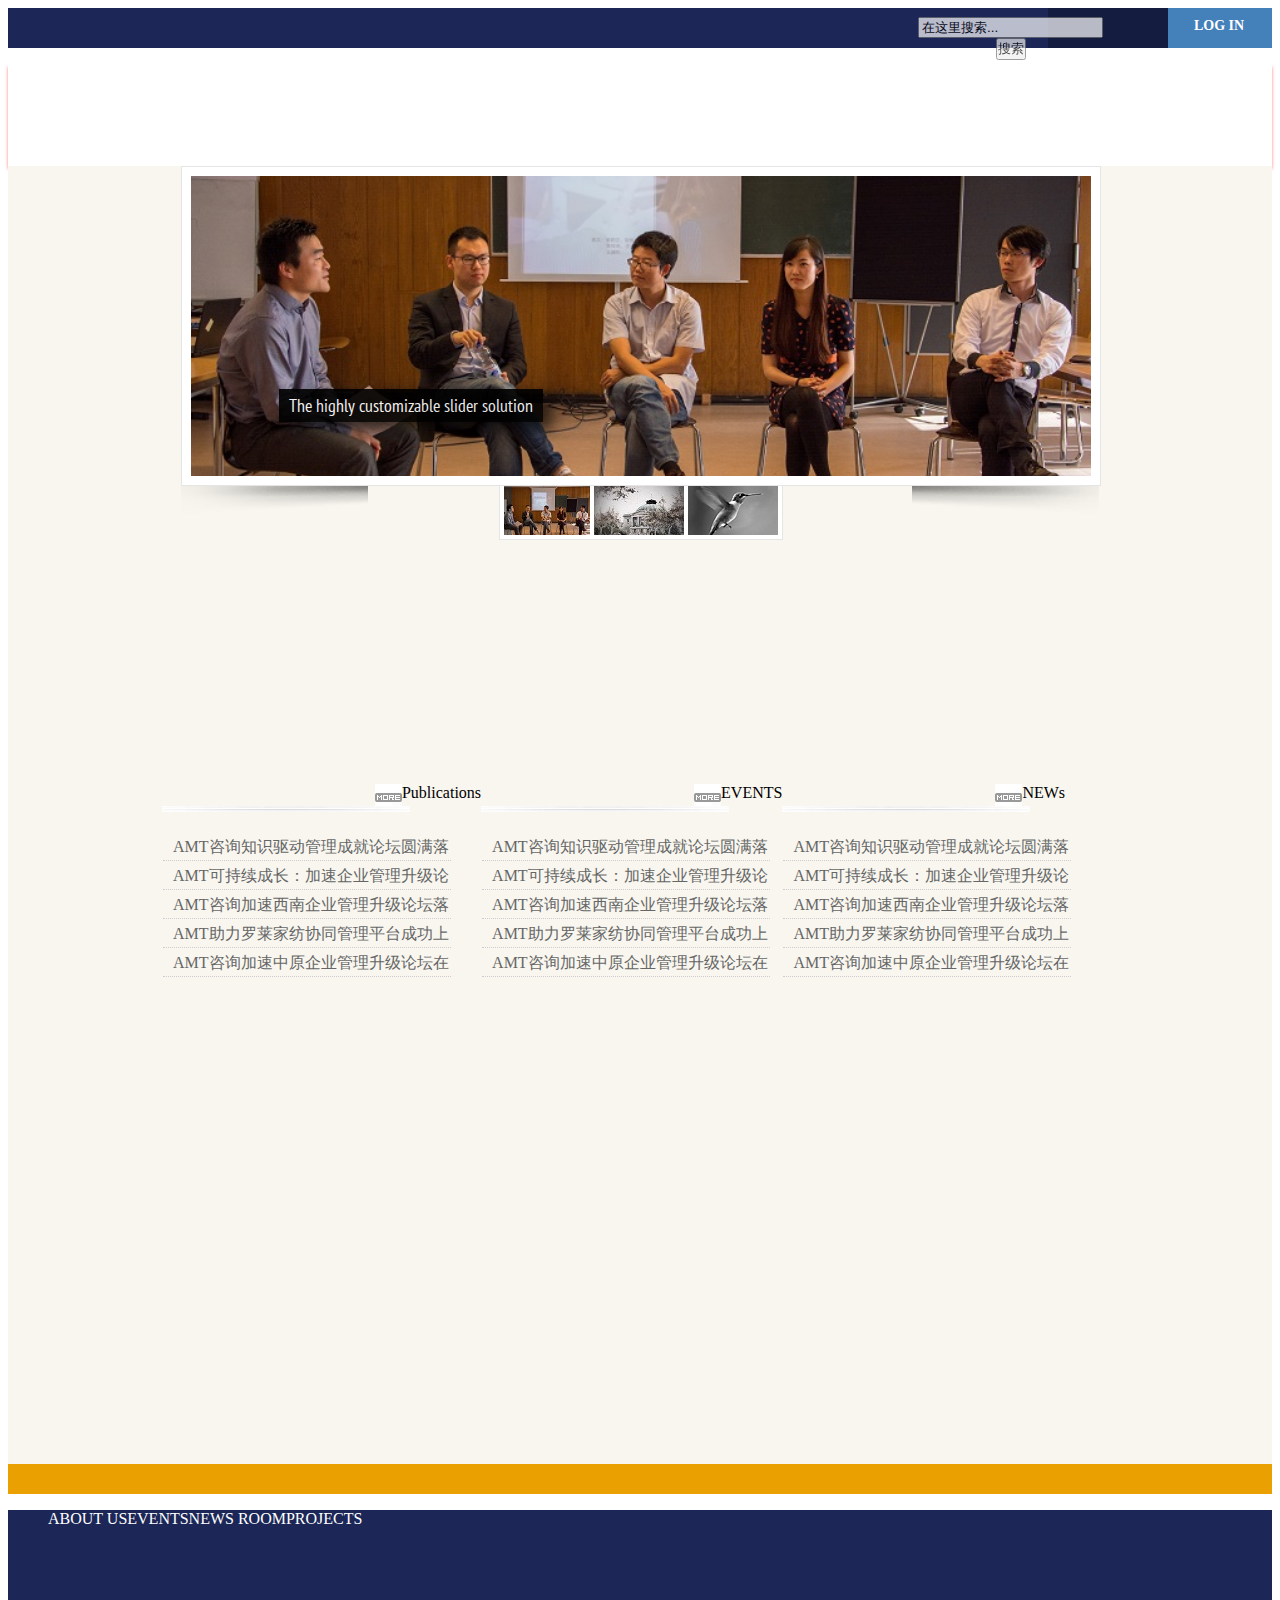
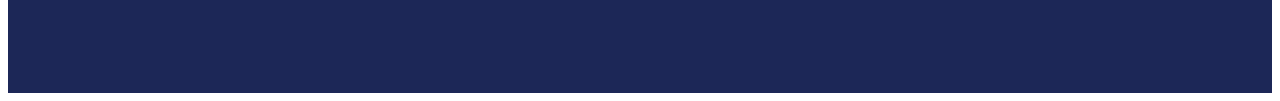
==== index.html @ f70fb50a "1" ====
﻿<!DOCTYPE html PUBLIC "-//W3C//DTD XHTML 1.0 Transitional//EN" "http://www.w3.org/TR/xhtml1/DTD/xhtml1-transitional.dtd">
<html xmlns="http://www.w3.org/1999/xhtml">
<head>
<meta http-equiv="Content-Type" content="text/html; charset=utf-8" />
<meta http-equiv="X-UA-Compatible" content="IE=edge" />

<!-- get jQuery from the google apis -->
<script type="text/javascript" src="js/jquery.js"></script>

<!-- CSS STYLE -->
<link rel="stylesheet" type="text/css" href="css/style.css" media="screen" />

<!-- jQuery Paradigm Slider  -->
<script type="text/javascript" src="js/jquery.easing.1.3.js"></script>
<script type="text/javascript" src="js/jquery.cssAnimate.mini.js"></script>
<script type="text/javascript" src="js/jquery.waitforimages.js"></script>
<script type="text/javascript" src="js/jquery.touchwipe.min.js"></script>
<script type="text/javascript" src="js/jquery.themepunch.paradigm.js"></script>

<link rel="stylesheet" type="text/css" href="css/settings.css" media="screen" />

<!-- FONT IMPORT -->
<link href='css/css.css' rel='stylesheet' type='text/css'>

<!---->
<script type="text/javascript">
				
$(function() {
	$.noConflict();					 									
	
	jQuery('#banner-example-1').paradigm(
		{										
			width:900,
			height:300,
			
			thumbWidth:90,
			thumbHeight:50,
			thumbAmount:6,							
			thumbSpaces:4,
			thumbPadding:4,
			thumbStyle:"thumb",
			thumbVideoIcon:"on",
			bulletXOffset:0,
			bulletYOffset:0,
			
			shadow:'true',
			
			parallaxX:500,
			parallaxY:10,
			captionParallaxX:-40,
			captionParallaxY:2,
			
			touchenabled:'on',
			
			timer:5						
		});
		
		
	jQuery('#banner-example-2').paradigm(
		{										
			width:700,
			height:300,
			
			thumbWidth:120,
			thumbHeight:80,
			thumbAmount:5,							
			thumbSpaces:0,
			thumbPadding:4,
			thumbStyle:"bullet",
			thumbVideoIcon:"on",
			bulletXOffset:0,
			bulletYOffset:0,
			
			shadow:'true',
			
			parallaxX:0,
			parallaxY:0,
			captionParallaxX:0,
			captionParallaxY:0,
			
			touchenabled:'on',
			
			timer:0						
		});
		
		
});
</script>
<style>
.fl{
float:left;
}
ul{
list-style:none;
display:block;

}

li{
float:left;
}

.headerblue {
  width: 100%;
  height: 40px;
  background-color: #1c2757;
}

.search_box {
  width: 120px;
  height: 40px;
  background-color: #141c3f;
  float:right;
}

.search_blank {
  width: 55px;
  height: 17px;
  opacity: 0.7;
  font-family: Optima;
  font-size: 14px;
  font-weight: bold;
  font-style: normal;
  font-stretch: normal;
  text-align: center;
  color: #ffffff;
}

.amt_s {
    float: right;
    padding-top: 9px;
}

.search-submit{
	float;left;
	background:url("search.PNG") no repeat 0 0;
	padding:0;
	margin:0;
}

a{text-decoration:none}
.login_box {
  width: 104px;
  height: 40px;
  background-color: #4480ba;
  float:right;
}

.login_word {
  width: 49px;
  height: 17px;
  font-family: Optima;
  font-size: 14px;
  font-weight: bold;
  font-style: normal;
  font-stretch: normal;
  color: #ffffff;
  display:inline;
  margin:0 auto;
}
.center
{
	position:relative;
	left:25%;
	top:25%;
}
.center1
{
	position:relative;
	right:15%;

}

.nav_bg {
  width: 100%;
  height: 102px;
  background-color: #ffffff;
  box-shadow: 0 3px 3px 0 rgba(255, 0, 0, 0.5);
}

.flash_bg {
  display:block;
  width: 100%;
  height: 1298px;
  background-color: #f8f6ef;
}

#flash {
    width: 980px;
    height: 340px;
    overflow: hidden;
    margin: 0 auto;
    clear: both;
    position: relative;
}

.flash_bar {
    width: 300px;
    padding-left: 680px;
    z-index: 69;
    height: 40px;
    overflow: hidden;
    position: absolute;
    padding-top: 13px!important;
    padding-top: 12px;
    left: 0px;
    text-align: center;
    bottom: 40px;
}

.bblank
{
	width:100%;
	height:260px;
	background-color:#f8f6ef;
}
.ecolumn{
  float:left;
  width:30%;
  height: 530px;
  background-color: #ffffff;
  border: solid 1px #979797;
}
.dt{
float:right;
}
.dttop {
	width:200px;
	background:url("../images/amt_not.jpg") no-repeat 0px -2px;
	float:left;
	color:#333333;
	font-size:14px;
	font-weight:bold;
	height:22px;
	line-height:22px;
}

.dtmore {
	float:left;
	height:22px;
	line-height:22px;
	width:40px;
	text-align:right;
}

.cl {
	clear:both;
}

.dtinfo {
	width:290px;
	padding-right:10px;
	overflow:hidden;
}
.dtinfo ul {
	padding:6px 0 0 1px;
}
.dtinfo li {
	border-bottom:1px dotted #cccccc;
	background:url("../images/infor_item.jpg") no-repeat scroll 0px 11px transparent;
	line-height:26px;
	height:26px;
	overflow:hidden;
	padding-left:10px;
	width:278px;
	margin-right:20px;
	margin-bottom:2px;
}
.dtinfo li a:link, .fainfo li a:visited {
	line-height:26px;
	height:26px;
	color:#666666;
	text-decoration:none;
}
.dtinfo li a:hover {
	color:#ff9900
}
.dtinfo li.noneline {
	border:0;
}

.bline {
float:left;
  width: 10px;
  height: 524px;
  border: solid 1px #a9a7a7;
}

.yellow {
  width:100%;
  height: 30px;;
  background-color: #eaa000;
}
.bottom {
  width: 100%;
  height: 183px;
  background-color: #1c2757;
}

.quer {

}
</style>
</head>

<body>
<div class="headerblue">

	<div class="login_box">
		<div class="login_word">
			<div class="center">
			<a  href="/html/LOGIN/">LOG IN</a>
			</div>
		</div>
	</div>
	
	<div class="search_box">
		<div class="search_blank">
			<div class="amt_s">
			  <form  name="formsearch" action="/plus/search.php">
				<input type="text" class="amt_key" name="keyword" id="keyword" value="在这里搜索..." onfocus="if(this.value=='在这里搜索...'){this.value='';}"  onblur="if(this.value==''){this.value='在这里搜索...';}" />

				  <button type="submit" class="search-submit">搜索</button>

			  </form>
			</div>
		</div>
	</div>
	

</div>

<div class="nav_bg">
	<div>
		<ul>
			<li>
				<a style href="/html/ABOUT US/" ID ="nav_menu1" rel="dropmenu1">ABOUT US</a>
			</li>
			<li>
				<a style href="/html/EVENTS/" ID ="nav_menu1" rel="dropmenu1">EVENTS</a>
			</li>
			<li>
				<a style href="/html/NEWS ROOM/" ID ="nav_menu1" rel="dropmenu1">NEWS ROOM</a>
			</li>
			<li>
				<a style href="/html/PROJECTS/" ID ="nav_menu1" rel="dropmenu1">PROJECTS</a>
			</li>
		</ul>
    </div>
</div>

<div class="flash_bg">
	<div  id="banner-example-1" class="light" style="margin-top:0px;">
		<ul>
			<!-- THE 1. SLIDE -->
			<li data-transition="fade"><img src="images/slide_11.jpg" data-thumb="images/slide_12.jpg" data-thumb_bw="images/slide_13.jpg" alt="" />
				<div  class="creative_layer">
					<div class="caption_blue fadeup" style="top:500px;left:100px;">Welcome to PARADIGM</div>
					<div class="caption_black smallcap faderight" style="top:213px;left:90px">The highly customizable slider solution</div>
				</div>
			</li>
			
			<!-- THE 2. SLIDE -->
			<li data-transition="fade"><img src="images/slide_21.jpg" data-thumb="images/slide_22.jpg" data-thumb_bw="images/slide_23.jpg" alt="" />
				<div  class="creative_layer">
					<div class="caption_blue fadeup" style="top:170px;left:50px;">Welcome to PARADIGM</div>
					<div class="caption_black smallcap faderight" style="top:213px;left:90px">The highly customizable slider solution</div>
				</div>
			</li>
			
			<!-- THE 3. SLIDE -->
			<li data-transition="slide"><img src="images/slide_2.jpg" data-thumb="images/thumb2.jpg" data-thumb_bw="images/thumb2_bw.jpg" alt="" />
				<div  class="creative_layer">
					<div class="caption_green fadedown" style="top:80px;left:550px;">Some of Paradigm's Options:</div>
					<div class="caption_black smallcap fadeleft" style="top:123px;left:550px">Image and thumbs fully resizable</div>
					<div class="caption_black smallcap fadeleft" style="top:157px;left:550px">Optional parallax effect</div>
					<div class="caption_black smallcap fadeleft" style="top:191px;left:550px">iPhone & Android touch enabled</div>
				</div>
			</li>

		</ul>
	</div>
	<div class="bblank">
	</div>
	<div class="center1">

		<div class="dt">
		NEWs
			<div class="fl">
			  <div class="dttop"></div>
			  <div class="dtmore"><a href="/html/AboutAMT/CompanyNews/list_8_1.html"  target="_blank"><img alt="更多" src="images/more.jpg"></a></div>
			</div>
			<div class="cl"><img src="images/info_line1.jpg"/></div>
			<div class="dtinfo">
			  <ul>
				<li><a href='/html/AboutAMT/CompanyNews/534.html' target="_blank" title="AMT咨询知识驱动管理成就论坛圆满落幕">AMT咨询知识驱动管理成就论坛圆满落幕</a></li>
				<li><a href='/html/AboutAMT/CompanyNews/530.html' target="_blank" title="AMT可持续成长：加速企业管理升级论坛重">AMT可持续成长：加速企业管理升级论坛重</a></li>
				<li><a href='/html/AboutAMT/CompanyNews/510.html' target="_blank" title="AMT咨询加速西南企业管理升级论坛落幕">AMT咨询加速西南企业管理升级论坛落幕</a></li>
				<li><a href='/html/AboutAMT/CompanyNews/509.html' target="_blank" title="AMT助力罗莱家纺协同管理平台成功上线">AMT助力罗莱家纺协同管理平台成功上线</a></li>
				<li><a href='/html/AboutAMT/CompanyNews/468.html' target="_blank" title="AMT咨询加速中原企业管理升级论坛在豫落">AMT咨询加速中原企业管理升级论坛在豫落</a></li>
			  </ul>
			</div>
		</div>

		<div class="dt">
		EVENTS
			<div class="fl">
			  <div class="dttop"></div>
			  <div class="dtmore"><a href="/html/AboutAMT/CompanyNews/list_8_1.html"  target="_blank"><img alt="更多" src="images/more.jpg"></a></div>
			</div>
			<div class="cl"><img src="images/info_line1.jpg"/></div>
			<div class="dtinfo">
			  <ul>
				<li><a href='/html/AboutAMT/CompanyNews/534.html' target="_blank" title="AMT咨询知识驱动管理成就论坛圆满落幕">AMT咨询知识驱动管理成就论坛圆满落幕</a></li>
				<li><a href='/html/AboutAMT/CompanyNews/530.html' target="_blank" title="AMT可持续成长：加速企业管理升级论坛重">AMT可持续成长：加速企业管理升级论坛重</a></li>
				<li><a href='/html/AboutAMT/CompanyNews/510.html' target="_blank" title="AMT咨询加速西南企业管理升级论坛落幕">AMT咨询加速西南企业管理升级论坛落幕</a></li>
				<li><a href='/html/AboutAMT/CompanyNews/509.html' target="_blank" title="AMT助力罗莱家纺协同管理平台成功上线">AMT助力罗莱家纺协同管理平台成功上线</a></li>
				<li><a href='/html/AboutAMT/CompanyNews/468.html' target="_blank" title="AMT咨询加速中原企业管理升级论坛在豫落">AMT咨询加速中原企业管理升级论坛在豫落</a></li>
			  </ul>
			</div>
		</div>
		
		<div class="dt">
		Publications
			<div class="fl">
			  <div class="dttop"></div>
			  <div class="dtmore"><a href="/html/AboutAMT/CompanyNews/list_8_1.html"  target="_blank"><img alt="更多" src="images/more.jpg"></a></div>
			</div>
			<div class="cl"><img src="images/info_line1.jpg"/></div>
			<div class="dtinfo">
			  <ul>
				<li><a href='/html/AboutAMT/CompanyNews/534.html' target="_blank" title="AMT咨询知识驱动管理成就论坛圆满落幕">AMT咨询知识驱动管理成就论坛圆满落幕</a></li>
				<li><a href='/html/AboutAMT/CompanyNews/530.html' target="_blank" title="AMT可持续成长：加速企业管理升级论坛重">AMT可持续成长：加速企业管理升级论坛重</a></li>
				<li><a href='/html/AboutAMT/CompanyNews/510.html' target="_blank" title="AMT咨询加速西南企业管理升级论坛落幕">AMT咨询加速西南企业管理升级论坛落幕</a></li>
				<li><a href='/html/AboutAMT/CompanyNews/509.html' target="_blank" title="AMT助力罗莱家纺协同管理平台成功上线">AMT助力罗莱家纺协同管理平台成功上线</a></li>
				<li><a href='/html/AboutAMT/CompanyNews/468.html' target="_blank" title="AMT咨询加速中原企业管理升级论坛在豫落">AMT咨询加速中原企业管理升级论坛在豫落</a></li>
			  </ul>
			</div>
		</div>

	</div>
</div>
	
	
<div class="yellow">
</div>
<div class="bottom">
	<div>
		<ul>
			<li>
				<a style href="/html/ABOUT US/" ID ="nav_menu1" rel="dropmenu1">ABOUT US</a>
			</li>
			<li>
				<a style href="/html/EVENTS/" ID ="nav_menu1" rel="dropmenu1">EVENTS</a>
			</li>
			<li>
				<a style href="/html/NEWS ROOM/" ID ="nav_menu1" rel="dropmenu1">NEWS ROOM</a>
			</li>
			<li>
				<a style href="/html/PROJECTS/" ID ="nav_menu1" rel="dropmenu1">PROJECTS</a>
			</li>
		</ul>
    </div>
	
	<div="center">
		<div ="quer">
		</div>
	</div>
</div>
</body>
</html>
---- css/style.css ----
/*----------------------------------------------------------------------------- 

RAMA BASIC STYLES OF HTML DOCUMENT

Screen Stylesheet 

version:   	1.0 
date:      	07/27/11 
author:		freshline
email:     	support@version-four.com 
website:   	http://www.version-four.com
-----------------------------------------------------------------------------*/

/***********************
	-	BASICS 	-
***********************/
html {
	width: 100%;
	overflow-x:hidden;
	margin: 0;
	padding: 0;
}

ol, ul { 
    list-style: none; 
}

a{
	text-decoration:none;
}


/*******************************
	-	BANNER BACKGROUNDS	-	
********************************/

#banner1-bg {

	top: 0;
	left: 0;
	background-image:url(../images/website_bg_tile.gif);
	text-align: center;
	font-size: 12px;
	line-height: 20px;
	font-family: Arial, Helvetica, sans-serif; 
	color:#bbb;
	font-weight: bold;
}

#banner1-bg h1 {
	font-family: 'PT Sans Narrow', sans-serif;
	font-size:35px;
	color:#bbb;
	margin-bottom: 15px;
}



/*******************************
	-	BANNER STYLES	-	
********************************/
#banner-example-1{
	margin-left:auto;
	margin-right:auto;
	position:relative;
	width:700px;
	height:300px;
}	

#banner-example-1 ul >li{
	display:none;
}


#banner-example-2{
	margin-left:auto;
	margin-right:auto;
	position:relative;
	width:700px;
	height:300px;
}	

#banner-example-2 ul >li{
	display:none;
}

/**********************************************************
	-	CAPTION SETTINGS FOR THE PARADIGM SLIDER	-
**********************************************************/	
.caption_black{
	font-family: 'PT Sans Narrow', sans-serif;
	font-size:25px;
	color:#fff;
	background-color:#000;
	padding:5px;
	position:absolute;
	-moz-box-shadow: 10px 10px 15px rgba(0, 0, 0, 0.75);
	-webkit-box-shadow: 10px 10px 15px rgba(0, 0, 0, 0.75);
	box-shadow: 10px 10px 15px rgba(0, 0, 0, 0.75);
	padding-left: 10px;
	padding-right: 10px;
}

.caption_blue{
	font-family: 'PT Sans Narrow', sans-serif;
	font-size:25px;
	color:#fff;
	background-color:#00b4ff;
	padding:5px;
	position:absolute;
	-moz-box-shadow: 10px 10px 15px rgba(0, 0, 0, 0.75);
	-webkit-box-shadow: 10px 10px 15px rgba(0, 0, 0, 0.75);
	box-shadow: 10px 10px 15px rgba(0, 0, 0, 0.75);
	padding-left: 10px;
	padding-right: 10px;
}

.caption_green{
	font-family: 'PT Sans Narrow', sans-serif;
	font-size:25px;
	color:#fff;
	background-color:#445626;
	padding:5px;
	position:absolute;
	-moz-box-shadow: 10px 10px 15px rgba(0, 0, 0, 0.75);
	-webkit-box-shadow: 10px 10px 15px rgba(0, 0, 0, 0.75);
	box-shadow: 10px 10px 15px rgba(0, 0, 0, 0.75);
	padding-left: 10px;
	padding-right: 10px;
}

.caption_orange{
	font-family: 'PT Sans Narrow', sans-serif;
	font-size:25px;
	color:#fff;
	background-color:#c54a00;
	padding:5px;
	position:absolute;
	-moz-box-shadow: 10px 10px 15px rgba(0, 0, 0, 0.75);
	-webkit-box-shadow: 10px 10px 15px rgba(0, 0, 0, 0.75);
	box-shadow: 10px 10px 15px rgba(0, 0, 0, 0.75);
	padding-left: 10px;
	padding-right: 10px;
}

.caption_red{
	font-family: 'PT Sans Narrow', sans-serif;
	font-size:25px;
	color:#fff;
	background-color:#c4302b;
	padding:5px;
	position:absolute;
	-moz-box-shadow: 10px 10px 15px rgba(0, 0, 0, 0.75);
	-webkit-box-shadow: 10px 10px 15px rgba(0, 0, 0, 0.75);
	box-shadow: 10px 10px 15px rgba(0, 0, 0, 0.75);
	padding-left: 10px;
	padding-right: 10px;
}

.caption_white{
	font-family: 'PT Sans Narrow', sans-serif;
	font-size:25px;
	color:#000;
	background-color:#fff;
	padding:5px;
	position:absolute;
	-moz-box-shadow: 10px 10px 15px rgba(0, 0, 0, 0.75);
	-webkit-box-shadow: 10px 10px 15px rgba(0, 0, 0, 0.75);
	box-shadow: 10px 10px 15px rgba(0, 0, 0, 0.75);
	padding-left: 10px;
	padding-right: 10px;
}

.caption_grey{
	font-family: 'PT Sans Narrow', sans-serif;
	font-size:25px;
	color:#fff;
	background-color:#333;
	padding:5px;
	position:absolute;
	-moz-box-shadow: 10px 10px 15px rgba(0, 0, 0, 0.75);
	-webkit-box-shadow: 10px 10px 15px rgba(0, 0, 0, 0.75);
	box-shadow: 10px 10px 15px rgba(0, 0, 0, 0.75);
	padding-left: 10px;
	padding-right: 10px;
}

a:link, a:visited {
	text-decoration: none;
	color: #fff;
}

a:hover {
	text-decoration: none;
	cursor: pointer;
	color: #ddd;
}

.caption_white a:link, .caption_white a:visited {
	text-decoration: none;
	color: #000;
}

.caption_white a:hover {
	text-decoration: none;
	cursor: pointer;
	color: #555;
}

a:focus { 
    outline: none; 
}

.smallcap{
	font-size:18px;
}

.largecap{
	font-size:32px;
}

.imagecap{
	position:absolute;
}

.nobg{
	background: none;
	-moz-box-shadow: none;
	-webkit-box-shadow: none;
	box-shadow: none;
	text-shadow: #000 5px 5px 5px;
}

/****************************
	-	BASIC DIVIDERS 	-
*****************************/
#small_divider {
	margin-top:8px;
}

#big_divider {
	margin-top:150px;
}
---- css/settings.css ----
/*----------------------------------------------------------------------------- 

	-	paradigm slider -

Screen Stylesheet 

version:   	1.0 
date:      	09/18/11 
author:		themepunch
email:     	info@themepunch.com 
website:   	http://www.themepunch.com
-----------------------------------------------------------------------------*/



				

/***********************************************
	-	THE BACKGROUND OF THE SLIDER	-
************************************************/


.light .paradigm-bg{
	background-color:#fff;
	padding:9px;
	border:1px solid #e5e5e5; /*#e5e5e5*/
}

.dark .paradigm-bg{
	background-color:#222;
	padding:9px;
	border:1px solid #1e1e1e;
	border-radius: 5px; 
	-moz-border-radius: 5px; 
	-webkit-border-radius: 5px; 
}




/*************************************************
	-	THE PRELOADER OF THE BANNER 	-
*************************************************/
.paradigm-preloader{
	background:url(../images/preloader.gif) no-repeat;
	width:24px;
	height:24px;
	position:absolute;
	left:49%;
	top:49%;
	z-index:9999;
}



/**************************************************
	-	THE BASIC SETTINGS FOR THUMBNAILS	-
***************************************************/

/*****	-	LIGHT	-	*******/
.light .paradigm_thumb_container{		
	background:url(../images/shadow_thumb_repeater.png) repeat-X;
	background-color:#e5e5e5;
}

.light .paradigm_thumb_container_bg{
	background:url(../images/shadow_thumb_repeater.png) repeat-X;
	background-color: #ffffff;	
}

.light .paradigm_thumb_container #thumbmask{
	background:url(../images/shadow_thumb_repeater.png) repeat-X;
	background-color:#fff;
}



/*****	-	DARK	-	*******/
.dark .paradigm_thumb_container{		
	background:url(../images/shadow_thumb_repeater.png) repeat-X;
	background-color:#1e1e1e;
	border-radius: 5px; 
	-moz-border-radius: 5px; 
	-webkit-border-radius: 5px; 
}

.dark .paradigm_thumb_container_bg{
	background:url(../images/shadow_thumb_repeater.png) repeat-X;
	background-color: #222;	
}

.dark .paradigm_thumb_container #thumbmask{
	background:url(../images/shadow_thumb_repeater.png) repeat-X;
	background-color:#222;
}


/*****	-	ALL	-	*******/
.paradigm_thumb_container .video{
	width:30px;
	height:30px;
	background:url(../images/play_small.png) no-repeat;
	margin-top:-15px;
	margin-left:-15px;
	cursor:pointer;
	
}




/***********************************************
	-	THE SHADOWS UNDER THE SLIDER	-
************************************************/
.paradigm-leftshadow{
	background:url(../images/shadow_left.png) no-repeat;	
	width:187px;
	height:57px;
	position:absolute;	
}

.paradigm-rightshadow-bullet{
	background:url(../images/shadow_right.png) no-repeat;
	width:187px;
	height:57px;
	right:-18px;
	position:absolute;	
}

.paradigm-rightshadow{
	background:url(../images/shadow_right.png) no-repeat;
	width:187px;
	height:57px;
	right:0px;
	position:absolute;	
}

.paradigm-repeatshadow{
	background:url(../images/shadow_thumb_repeater.png);
	width:100%;
	height:57px;
	position:absolute;	
}


/***********************************************
	-	THE VIDEO SETTINGS	-
************************************************/
.paradigm-video-overlay{
	background-color:#000;
	opacity:0.25;
	filter: alpha(opacity=25);
	-ms-filter:"progid:DXImageTransform.Microsoft.Alpha(Opacity=25)";
	width:100%;
	height:100%;
	position:relative;
	z-index:1000;
}

.paradigm-video-button{
	background:url(../images/play.png) no-repeat;
	width:100px;
	height:100px;
	position:absolute;
	z-index:1500;
	opacity:0.85;
	filter: alpha(opacity=85);
	-ms-filter:"progid:DXImageTransform.Microsoft.Alpha(Opacity=85)";
	cursor:pointer;

	
}

.paradigm-video-button:hover {
	opacity:1.0;
}

.video_container{
		position:absolute;
		top: 0; bottom: 0px;
		width: 100%;
		background: #eee;
		font-family: Arial, sans-serif;
		font-size:12px;
		line-height: 20px;
		color: #777;
		text-shadow: #fff 1px 1px 1px;
	}

.video_container_wrap{
	padding-right: 30px;
}

.video_container .video_clip{
	float: left;
	padding-right: 30px;
}
.video_container h2{
	font-family: 'PT Sans Narrow', sans-serif;
	font-size: 30px;
	font-weight: 100;
	color: #999;
	text-shadow: #fff 1px 1px 1px;
	padding-top: 45px;
	margin: 0;
}
.buttonlight {
 float: right;
 height: 30px;
 line-height: 30px;
 font-size: 12px;
 -webkit-border-radius: 5px;
 -moz-border-radius: 5px;
 border-radius: 5px;
}

.buttonlight:link, .buttonlight:visited {
 color: #777;
 padding: 0 20px 0 20px;
 text-align: center;
 text-shadow: 1px 1px 0px #fff;
 background: #999 url(../images/btn_light.png) repeat-x center top;
 border: 1px solid #cdcdcd;
 text-decoration: none;
 font-weight: bold;
}

.buttonlight:hover, .comment-reply-link:hover {
 color: #fff;
 text-shadow: 1px 1px 0px #000;
 background: #333;
 border: 1px solid #555555;
 text-decoration: none;
}

.video_container #close{
	width:30px;
	height:30px;
	position:absolute;
	background:url(../images/close.png) no-repeat top;	
	right:10px;
	top:10px;
	cursor:pointer;
}

.video_container #close:hover{
	background-position:bottom;
	opacity:0.5;
	filter: alpha(opacity=50);
	-ms-filter:"progid:DXImageTransform.Microsoft.Alpha(Opacity=50)";
	cursor:pointer;
}



/*************************************/
/*		THUMBNAIL OPTIONS			*/
/*************************************/
.thumbbuttons{
	background:url(../images/navigdots_bgtile.png);
	height:35px;	
	 -webkit-border-radius: 5px;
	-moz-border-radius: 5px;
	border-radius: 5px;
	position:absolute;
	bottom:-33px;
	z-index:1000;	
}


.thumbbuttons .leftarrow{
	background:url(../images/arrowleft.png) no-Repeat bottom left;
	width:9px;
	height:16px;
	margin-left:9px;	
	margin-right:9px;
	margin-top:9px;
	float:left;
	cursor:pointer;
}


.thumbbuttons .rightarrow{
	background:url(../images/arrowright.png) no-Repeat bottom left;
	width:9px;
	height:16px;
	margin-top:9px;	
	margin-right:9px;
	margin-left:18px;
	float:left;
	cursor:pointer;
}


.thumbbuttons .minithumb{
	background:url(../images/navigdots.png) no-Repeat bottom left;
	width:15px;
	height:15px;
	margin-top:9px;	
	margin-left:9px;	
	float:left;
	cursor:pointer;
}

.thumbbuttons .thumbs{
	float:left;
}

.thumbbuttons .rightarrow:hover, .thumbbuttons .leftarrow:hover, .thumbbuttons .minithumb:hover, .thumbbuttons .thumbs .selected{
	background-position:top left;
}
---- css/css.css ----
@font-face {
  font-family: 'PT Sans Narrow';
  font-style: normal;
  font-weight: 400;
  src: local('PT Sans Narrow'), local('PTSans-Narrow'), url(../fonts/UyYrYy3ltEffJV9QueSi4RdbPw3QSf9R-kE0EsQUn2A.woff) format('woff');
}
@font-face {
  font-family: 'PT Sans Narrow';
  font-style: normal;
  font-weight: 700;
  src: local('PT Sans Narrow Bold'), local('PTSans-NarrowBold'), url(../fonts/Q_pTky3Sc3ubRibGToTAYiylde52zikAzebNtJS89aM.woff) format('woff');
}
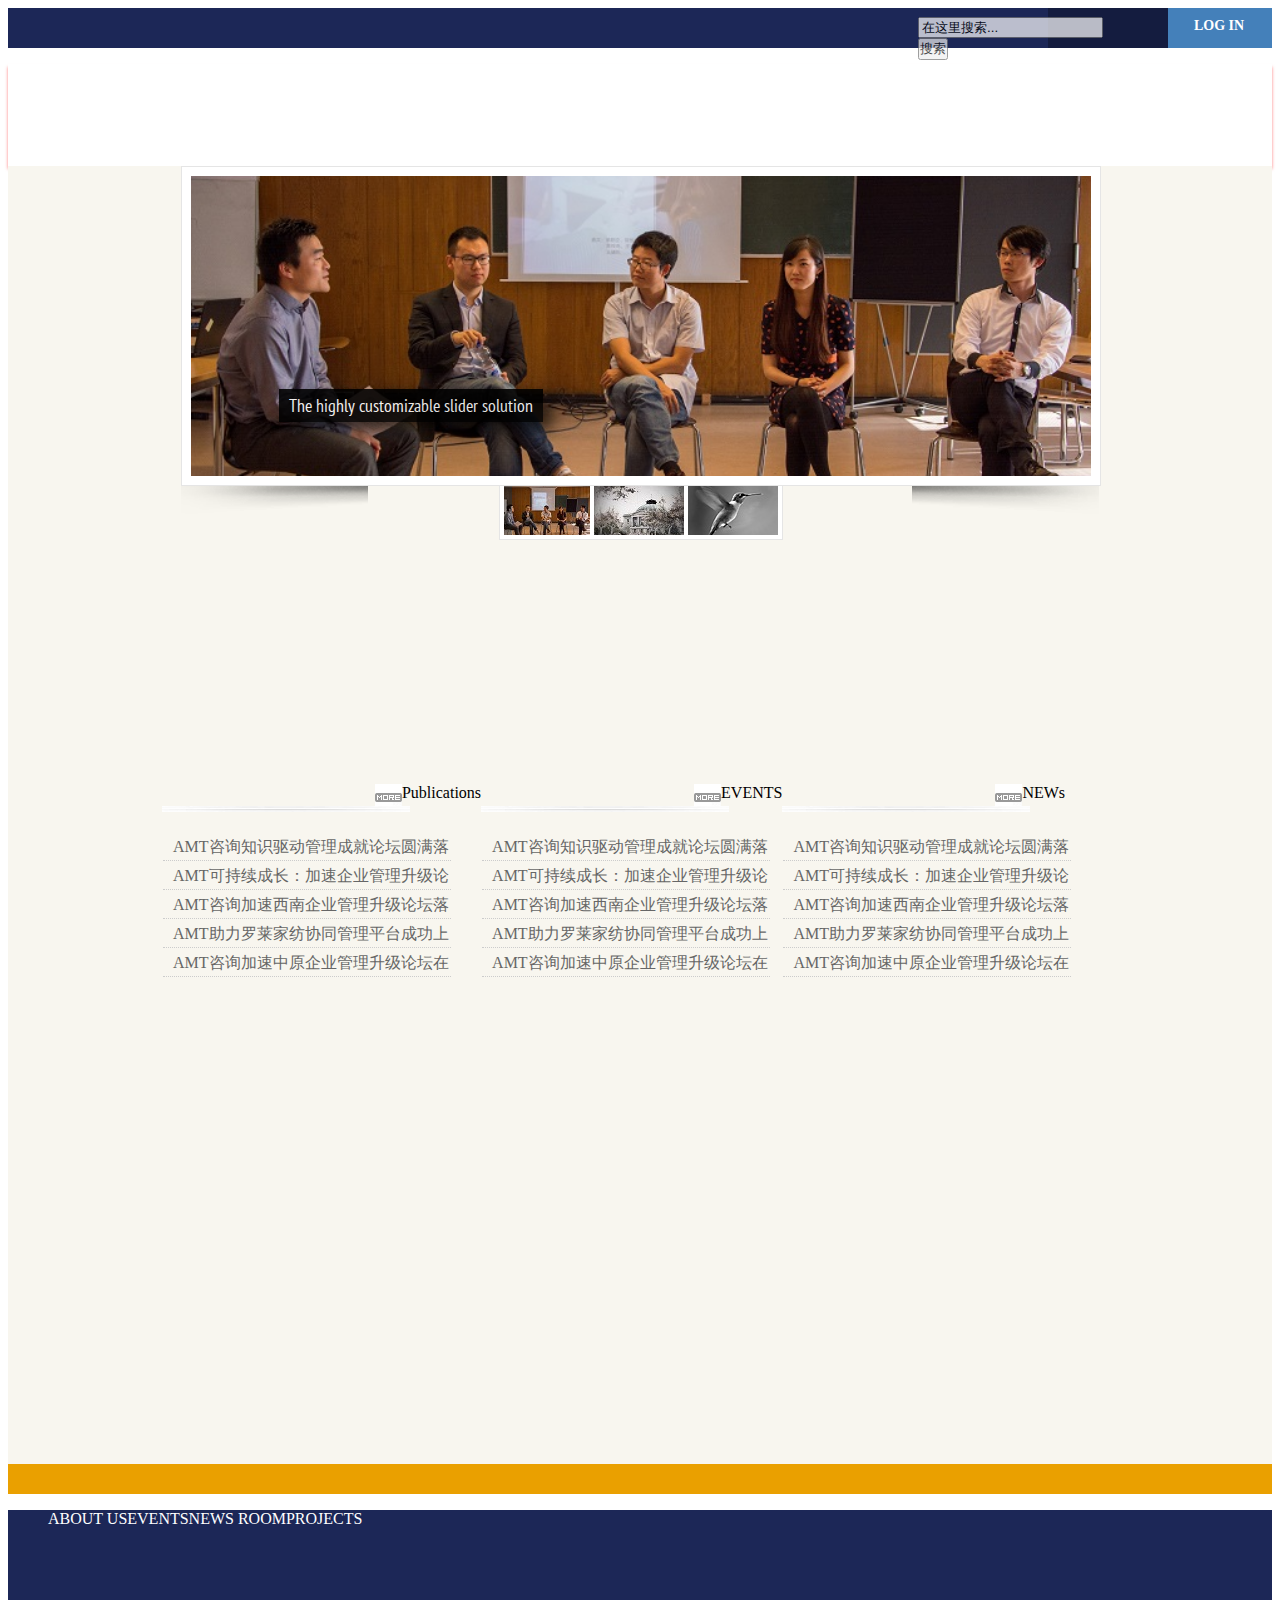
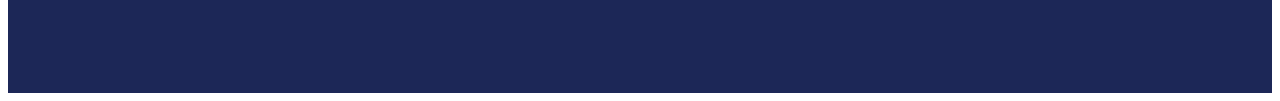
==== commit 3782f64b: "1" ====
--- a/index.html
+++ b/index.html
@@ -319,9 +319,9 @@
 			<div class="amt_s">
 			  <form  name="formsearch" action="/plus/search.php">
 				<input type="text" class="amt_key" name="keyword" id="keyword" value="在这里搜索..." onfocus="if(this.value=='在这里搜索...'){this.value='';}"  onblur="if(this.value==''){this.value='在这里搜索...';}" />
-
+				<div class="fl">
 				  <button type="submit" class="search-submit">搜索</button>
-
+				</div>
 			  </form>
 			</div>
 		</div>
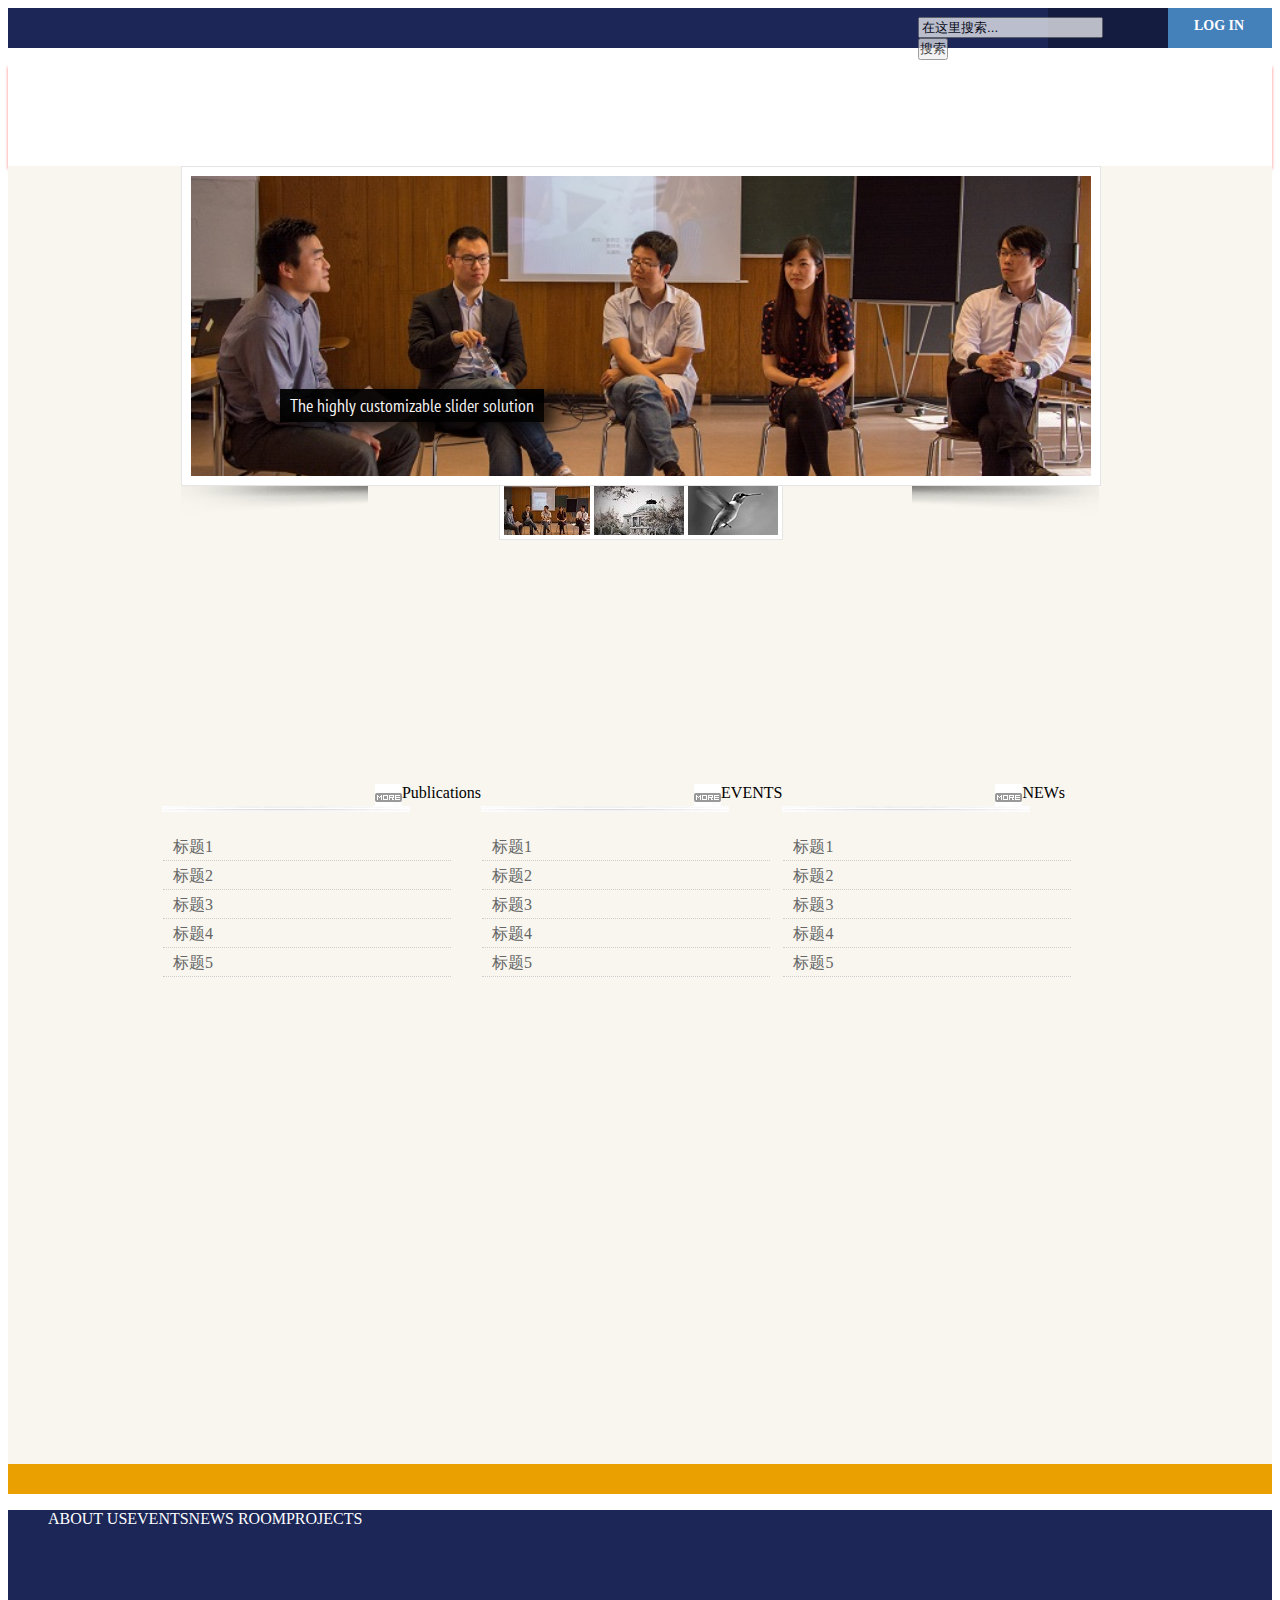
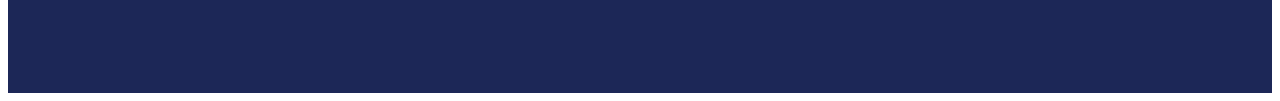
==== commit 530268c2: "1" ====
--- a/index.html
+++ b/index.html
@@ -393,12 +393,11 @@
 			<div class="cl"><img src="images/info_line1.jpg"/></div>
 			<div class="dtinfo">
 			  <ul>
-				<li><a href='/html/AboutAMT/CompanyNews/534.html' target="_blank" title="AMT咨询知识驱动管理成就论坛圆满落幕">AMT咨询知识驱动管理成就论坛圆满落幕</a></li>
-				<li><a href='/html/AboutAMT/CompanyNews/530.html' target="_blank" title="AMT可持续成长：加速企业管理升级论坛重">AMT可持续成长：加速企业管理升级论坛重</a></li>
-				<li><a href='/html/AboutAMT/CompanyNews/510.html' target="_blank" title="AMT咨询加速西南企业管理升级论坛落幕">AMT咨询加速西南企业管理升级论坛落幕</a></li>
-				<li><a href='/html/AboutAMT/CompanyNews/509.html' target="_blank" title="AMT助力罗莱家纺协同管理平台成功上线">AMT助力罗莱家纺协同管理平台成功上线</a></li>
-				<li><a href='/html/AboutAMT/CompanyNews/468.html' target="_blank" title="AMT咨询加速中原企业管理升级论坛在豫落">AMT咨询加速中原企业管理升级论坛在豫落</a></li>
-			  </ul>
+				<li><a href='/html/AboutAMT/CompanyNews/534.html' target="_blank" title="标题1">标题1</a></li>
+				<li><a href='/html/AboutAMT/CompanyNews/530.html' target="_blank" title="标题2">标题2</a></li>
+				<li><a href='/html/AboutAMT/CompanyNews/510.html' target="_blank" title="标题3">标题3</a></li>
+				<li><a href='/html/AboutAMT/CompanyNews/509.html' target="_blank" title="标题4">标题4</a></li>
+				<li><a href='/html/AboutAMT/CompanyNews/468.html' target="_blank" title="标题5">标题5</a></li>			  </ul>
 			</div>
 		</div>
 
@@ -411,11 +410,11 @@
 			<div class="cl"><img src="images/info_line1.jpg"/></div>
 			<div class="dtinfo">
 			  <ul>
-				<li><a href='/html/AboutAMT/CompanyNews/534.html' target="_blank" title="AMT咨询知识驱动管理成就论坛圆满落幕">AMT咨询知识驱动管理成就论坛圆满落幕</a></li>
-				<li><a href='/html/AboutAMT/CompanyNews/530.html' target="_blank" title="AMT可持续成长：加速企业管理升级论坛重">AMT可持续成长：加速企业管理升级论坛重</a></li>
-				<li><a href='/html/AboutAMT/CompanyNews/510.html' target="_blank" title="AMT咨询加速西南企业管理升级论坛落幕">AMT咨询加速西南企业管理升级论坛落幕</a></li>
-				<li><a href='/html/AboutAMT/CompanyNews/509.html' target="_blank" title="AMT助力罗莱家纺协同管理平台成功上线">AMT助力罗莱家纺协同管理平台成功上线</a></li>
-				<li><a href='/html/AboutAMT/CompanyNews/468.html' target="_blank" title="AMT咨询加速中原企业管理升级论坛在豫落">AMT咨询加速中原企业管理升级论坛在豫落</a></li>
+				<li><a href='/html/AboutAMT/CompanyNews/534.html' target="_blank" title="标题1">标题1</a></li>
+				<li><a href='/html/AboutAMT/CompanyNews/530.html' target="_blank" title="标题2">标题2</a></li>
+				<li><a href='/html/AboutAMT/CompanyNews/510.html' target="_blank" title="标题3">标题3</a></li>
+				<li><a href='/html/AboutAMT/CompanyNews/509.html' target="_blank" title="标题4">标题4</a></li>
+				<li><a href='/html/AboutAMT/CompanyNews/468.html' target="_blank" title="标题5">标题5</a></li>
 			  </ul>
 			</div>
 		</div>
@@ -429,12 +428,11 @@
 			<div class="cl"><img src="images/info_line1.jpg"/></div>
 			<div class="dtinfo">
 			  <ul>
-				<li><a href='/html/AboutAMT/CompanyNews/534.html' target="_blank" title="AMT咨询知识驱动管理成就论坛圆满落幕">AMT咨询知识驱动管理成就论坛圆满落幕</a></li>
-				<li><a href='/html/AboutAMT/CompanyNews/530.html' target="_blank" title="AMT可持续成长：加速企业管理升级论坛重">AMT可持续成长：加速企业管理升级论坛重</a></li>
-				<li><a href='/html/AboutAMT/CompanyNews/510.html' target="_blank" title="AMT咨询加速西南企业管理升级论坛落幕">AMT咨询加速西南企业管理升级论坛落幕</a></li>
-				<li><a href='/html/AboutAMT/CompanyNews/509.html' target="_blank" title="AMT助力罗莱家纺协同管理平台成功上线">AMT助力罗莱家纺协同管理平台成功上线</a></li>
-				<li><a href='/html/AboutAMT/CompanyNews/468.html' target="_blank" title="AMT咨询加速中原企业管理升级论坛在豫落">AMT咨询加速中原企业管理升级论坛在豫落</a></li>
-			  </ul>
+				<li><a href='/html/AboutAMT/CompanyNews/534.html' target="_blank" title="标题1">标题1</a></li>
+				<li><a href='/html/AboutAMT/CompanyNews/530.html' target="_blank" title="标题2">标题2</a></li>
+				<li><a href='/html/AboutAMT/CompanyNews/510.html' target="_blank" title="标题3">标题3</a></li>
+				<li><a href='/html/AboutAMT/CompanyNews/509.html' target="_blank" title="标题4">标题4</a></li>
+				<li><a href='/html/AboutAMT/CompanyNews/468.html' target="_blank" title="标题5">标题5</a></li>			  </ul>
 			</div>
 		</div>
 
@@ -468,4 +466,4 @@
 	</div>
 </div>
 </body>
-</html>+</html>
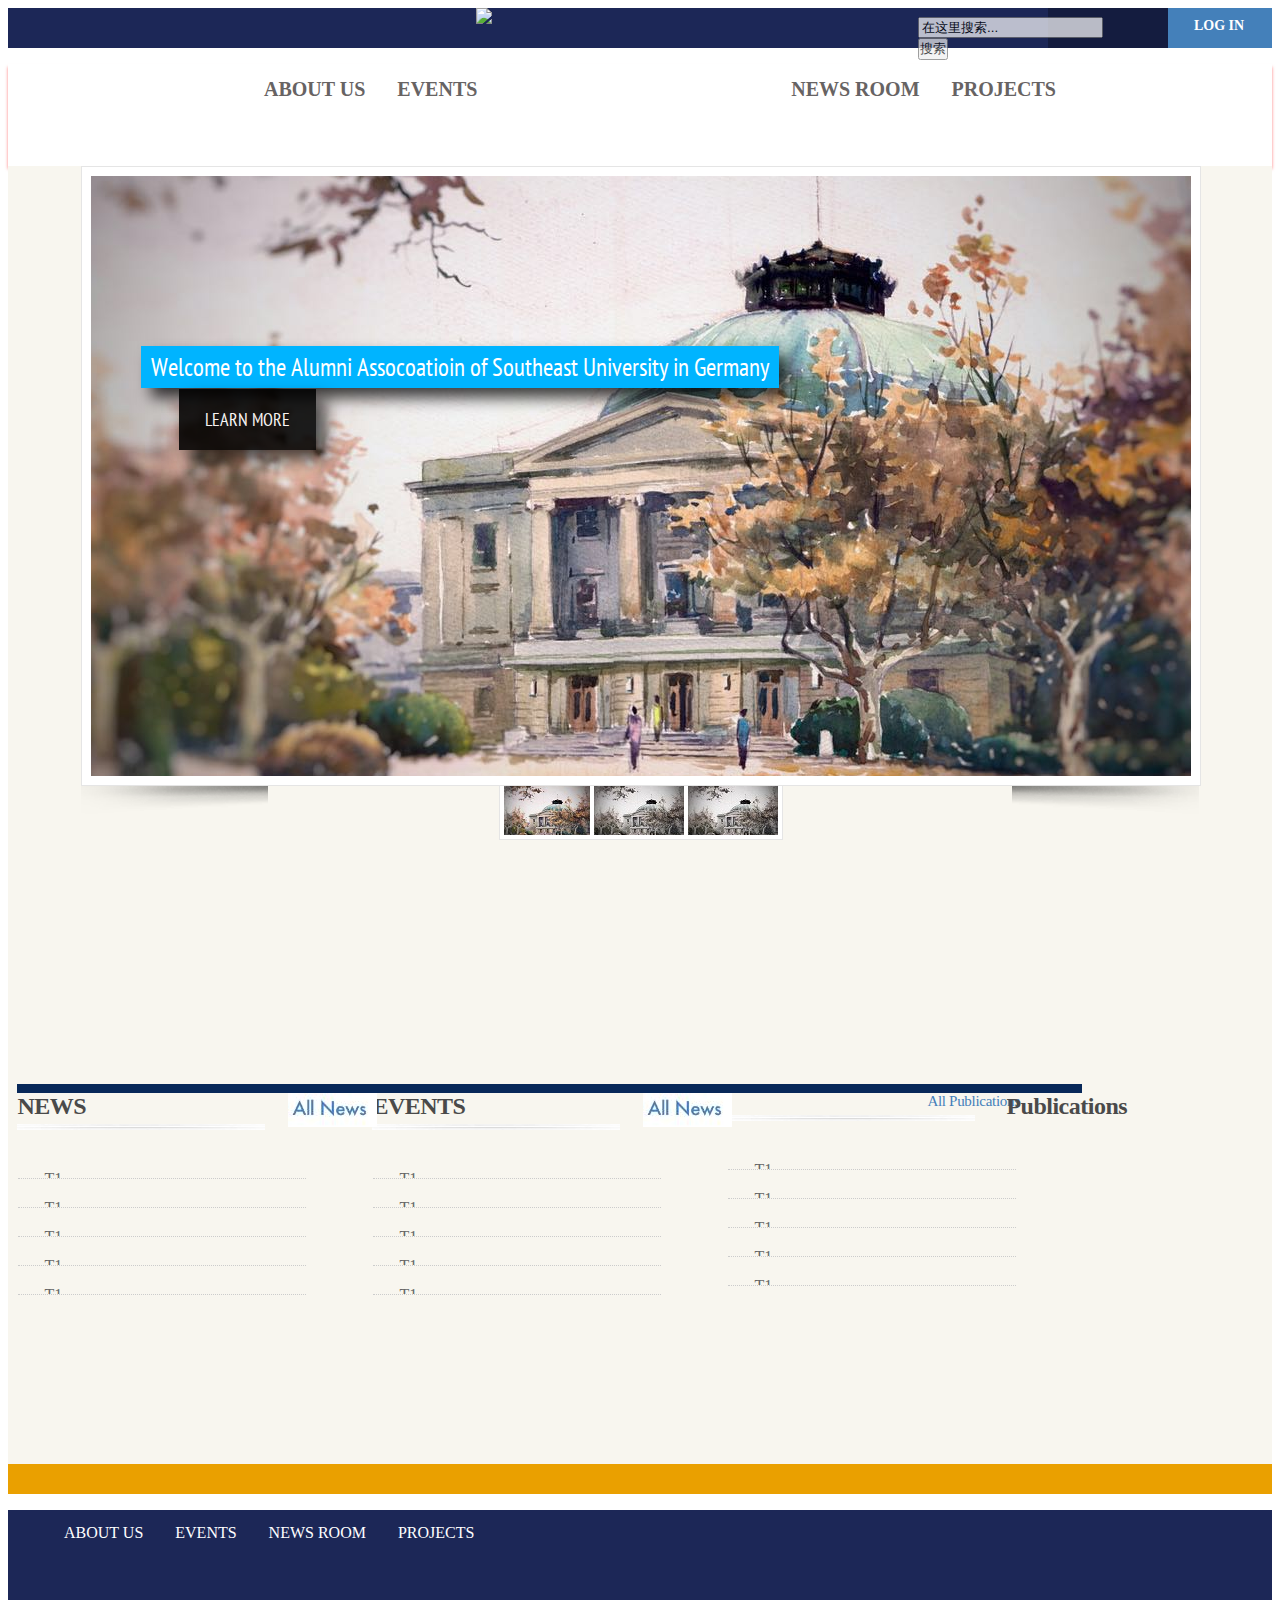
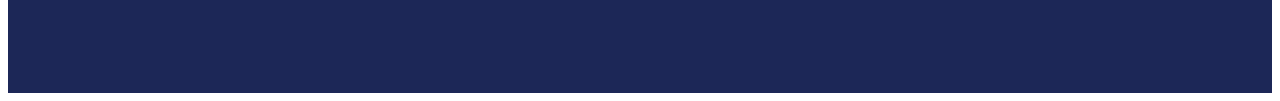
==== commit 217c7e85: "2" ====
--- a/index.html
+++ b/index.html
@@ -9,7 +9,7 @@
 
 <!-- CSS STYLE -->
 <link rel="stylesheet" type="text/css" href="css/style.css" media="screen" />
-
+<link rel="stylesheet" type="text/css" href="css/comm.css" media="screen" />
 <!-- jQuery Paradigm Slider  -->
 <script type="text/javascript" src="js/jquery.easing.1.3.js"></script>
 <script type="text/javascript" src="js/jquery.cssAnimate.mini.js"></script>
@@ -30,8 +30,8 @@
 	
 	jQuery('#banner-example-1').paradigm(
 		{										
-			width:900,
-			height:300,
+			width:1100,
+			height:600,
 			
 			thumbWidth:90,
 			thumbHeight:50,
@@ -86,226 +86,15 @@
 		
 });
 </script>
-<style>
-.fl{
-float:left;
-}
-ul{
-list-style:none;
-display:block;
-
-}
-
-li{
-float:left;
-}
-
-.headerblue {
-  width: 100%;
-  height: 40px;
-  background-color: #1c2757;
-}
-
-.search_box {
-  width: 120px;
-  height: 40px;
-  background-color: #141c3f;
-  float:right;
-}
-
-.search_blank {
-  width: 55px;
-  height: 17px;
-  opacity: 0.7;
-  font-family: Optima;
-  font-size: 14px;
-  font-weight: bold;
-  font-style: normal;
-  font-stretch: normal;
-  text-align: center;
-  color: #ffffff;
-}
-
-.amt_s {
-    float: right;
-    padding-top: 9px;
-}
-
-.search-submit{
-	float;left;
-	background:url("search.PNG") no repeat 0 0;
-	padding:0;
-	margin:0;
-}
-
-a{text-decoration:none}
-.login_box {
-  width: 104px;
-  height: 40px;
-  background-color: #4480ba;
-  float:right;
-}
-
-.login_word {
-  width: 49px;
-  height: 17px;
-  font-family: Optima;
-  font-size: 14px;
-  font-weight: bold;
-  font-style: normal;
-  font-stretch: normal;
-  color: #ffffff;
-  display:inline;
-  margin:0 auto;
-}
-.center
-{
-	position:relative;
-	left:25%;
-	top:25%;
-}
-.center1
-{
-	position:relative;
-	right:15%;
-
-}
-
-.nav_bg {
-  width: 100%;
-  height: 102px;
-  background-color: #ffffff;
-  box-shadow: 0 3px 3px 0 rgba(255, 0, 0, 0.5);
-}
-
-.flash_bg {
-  display:block;
-  width: 100%;
-  height: 1298px;
-  background-color: #f8f6ef;
-}
-
-#flash {
-    width: 980px;
-    height: 340px;
-    overflow: hidden;
-    margin: 0 auto;
-    clear: both;
-    position: relative;
-}
-
-.flash_bar {
-    width: 300px;
-    padding-left: 680px;
-    z-index: 69;
-    height: 40px;
-    overflow: hidden;
-    position: absolute;
-    padding-top: 13px!important;
-    padding-top: 12px;
-    left: 0px;
-    text-align: center;
-    bottom: 40px;
-}
-
-.bblank
-{
-	width:100%;
-	height:260px;
-	background-color:#f8f6ef;
-}
-.ecolumn{
-  float:left;
-  width:30%;
-  height: 530px;
-  background-color: #ffffff;
-  border: solid 1px #979797;
-}
-.dt{
-float:right;
-}
-.dttop {
-	width:200px;
-	background:url("../images/amt_not.jpg") no-repeat 0px -2px;
-	float:left;
-	color:#333333;
-	font-size:14px;
-	font-weight:bold;
-	height:22px;
-	line-height:22px;
-}
-
-.dtmore {
-	float:left;
-	height:22px;
-	line-height:22px;
-	width:40px;
-	text-align:right;
-}
-
-.cl {
-	clear:both;
-}
-
-.dtinfo {
-	width:290px;
-	padding-right:10px;
-	overflow:hidden;
-}
-.dtinfo ul {
-	padding:6px 0 0 1px;
-}
-.dtinfo li {
-	border-bottom:1px dotted #cccccc;
-	background:url("../images/infor_item.jpg") no-repeat scroll 0px 11px transparent;
-	line-height:26px;
-	height:26px;
-	overflow:hidden;
-	padding-left:10px;
-	width:278px;
-	margin-right:20px;
-	margin-bottom:2px;
-}
-.dtinfo li a:link, .fainfo li a:visited {
-	line-height:26px;
-	height:26px;
-	color:#666666;
-	text-decoration:none;
-}
-.dtinfo li a:hover {
-	color:#ff9900
-}
-.dtinfo li.noneline {
-	border:0;
-}
-
-.bline {
-float:left;
-  width: 10px;
-  height: 524px;
-  border: solid 1px #a9a7a7;
-}
-
-.yellow {
-  width:100%;
-  height: 30px;;
-  background-color: #eaa000;
-}
-.bottom {
-  width: 100%;
-  height: 183px;
-  background-color: #1c2757;
-}
-
-.quer {
-
-}
-</style>
 </head>
 
 <body>
 <div class="headerblue">
-
+	<div class="center2">
+		<a href=" ">
+		<img src="images/seulogo.jpg"/>
+		</a>
+	</div>
 	<div class="login_box">
 		<div class="login_word">
 			<div class="center">
@@ -331,35 +120,59 @@
 </div>
 
 <div class="nav_bg">
-	<div>
+	<div style="z-index:9999;position: relative;">
 		<ul>
-			<li>
-				<a style href="/html/ABOUT US/" ID ="nav_menu1" rel="dropmenu1">ABOUT US</a>
-			</li>
-			<li>
-				<a style href="/html/EVENTS/" ID ="nav_menu1" rel="dropmenu1">EVENTS</a>
-			</li>
-			<li>
-				<a style href="/html/NEWS ROOM/" ID ="nav_menu1" rel="dropmenu1">NEWS ROOM</a>
-			</li>
-			<li>
-				<a style href="/html/PROJECTS/" ID ="nav_menu1" rel="dropmenu1">PROJECTS</a>
-			</li>
+			<div class="dropdown" style="float: left;position: relative;left: 200px">
+			<a href="#" class="dropbtn"><div class="font_index">ABOUT US</div></a>
+			<div class="dropdown-content">
+			  <a href="#">Board Members</a>
+			  <a href="#">Honorary members</a>
+			  <a href="#">History</a>
+			  <a href="#">Regulation</a>
+			  <a href="#">SEU in Germany</a>
+			  <a href="#">SEU Worldwode</a>
+			</div>
+			</div>
+
+			<div class="dropdown" style="float: left;position: relative;left: 200px">
+			<a href="#" class="dropbtn"><div class="font_index">EVENTS</div></a>
+			<div class="dropdown-content">
+			  <a href="#">Annual meeting</a>
+			  <a href="#">Online event</a>
+			  <a href="#">Service</a>
+			</div>
+			</div>
+
+			<div class="dropdown" style="float: right;position: relative;right: 200px">
+			<a href="#" class="dropbtn"><div class="font_index">PROJECTS</div></a>
+			<div class="dropdown-content">
+			  <a href="#">Technology projects</a>
+			  <a href="#">Made in Germany</a>
+			</div>
+			</div>
+
+			<div class="dropdown" style="float: right;position: relative;right: 200px">
+			<a href="#" class="dropbtn"><div class="font_index">NEWS ROOM</div></a>
+			<div class="dropdown-content">
+			  <a href="#">SEU NEWS</a>
+			  <a href="#">SEU in Germany</a>
+			</div>
+			</div>
+
 		</ul>
-    </div>
+	</div>
 </div>
 
 <div class="flash_bg">
 	<div  id="banner-example-1" class="light" style="margin-top:0px;">
 		<ul>
-			<!-- THE 1. SLIDE -->
-			<li data-transition="fade"><img src="images/slide_11.jpg" data-thumb="images/slide_12.jpg" data-thumb_bw="images/slide_13.jpg" alt="" />
+			<!-- THE 2. SLIDE -->
+			<li data-transition="fade"><img src="images/slide_21.jpg" data-thumb="images/slide_22.jpg" data-thumb_bw="images/slide_23.jpg" alt="" />
 				<div  class="creative_layer">
-					<div class="caption_blue fadeup" style="top:500px;left:100px;">Welcome to PARADIGM</div>
-					<div class="caption_black smallcap faderight" style="top:213px;left:90px">The highly customizable slider solution</div>
-				</div>
-			</li>
-			
+					<div class="caption_blue fadeup" style="top:170px;left:50px;">Welcome to the Alumni Assocoatioin of Southeast University in Germany</div>
+					<div class="caption_black smallcap faderight" style="top:213px;left:90px"><a href=" ">LEARN MORE</a></div>
+				</div>
+			</li>
 			<!-- THE 2. SLIDE -->
 			<li data-transition="fade"><img src="images/slide_21.jpg" data-thumb="images/slide_22.jpg" data-thumb_bw="images/slide_23.jpg" alt="" />
 				<div  class="creative_layer">
@@ -367,14 +180,13 @@
 					<div class="caption_black smallcap faderight" style="top:213px;left:90px">The highly customizable slider solution</div>
 				</div>
 			</li>
-			
-			<!-- THE 3. SLIDE -->
-			<li data-transition="slide"><img src="images/slide_2.jpg" data-thumb="images/thumb2.jpg" data-thumb_bw="images/thumb2_bw.jpg" alt="" />
+
+
+			<!-- THE 2. SLIDE -->
+			<li data-transition="fade"><img src="images/slide_21.jpg" data-thumb="images/slide_22.jpg" data-thumb_bw="images/slide_23.jpg" alt="" />
 				<div  class="creative_layer">
-					<div class="caption_green fadedown" style="top:80px;left:550px;">Some of Paradigm's Options:</div>
-					<div class="caption_black smallcap fadeleft" style="top:123px;left:550px">Image and thumbs fully resizable</div>
-					<div class="caption_black smallcap fadeleft" style="top:157px;left:550px">Optional parallax effect</div>
-					<div class="caption_black smallcap fadeleft" style="top:191px;left:550px">iPhone & Android touch enabled</div>
+					<div class="caption_blue fadeup" style="top:170px;left:50px;">Welcome to PARADIGM</div>
+					<div class="caption_black smallcap faderight" style="top:213px;left:90px">The highly customizable slider solution</div>
 				</div>
 			</li>
 
@@ -385,54 +197,63 @@
 	<div class="center1">
 
 		<div class="dt">
-		NEWs
 			<div class="fl">
-			  <div class="dttop"></div>
-			  <div class="dtmore"><a href="/html/AboutAMT/CompanyNews/list_8_1.html"  target="_blank"><img alt="更多" src="images/more.jpg"></a></div>
+			<div class="news_top"></div>
+			<div class="font_news" style="position: absolute; right: 5px; display:inline">Publications</div>
+			<div class="All-News" style="display:inline;">All Publications</div>
+			<div class="dttop"></div>
+			  
 			</div>
 			<div class="cl"><img src="images/info_line1.jpg"/></div>
 			<div class="dtinfo">
 			  <ul>
-				<li><a href='/html/AboutAMT/CompanyNews/534.html' target="_blank" title="标题1">标题1</a></li>
-				<li><a href='/html/AboutAMT/CompanyNews/530.html' target="_blank" title="标题2">标题2</a></li>
-				<li><a href='/html/AboutAMT/CompanyNews/510.html' target="_blank" title="标题3">标题3</a></li>
-				<li><a href='/html/AboutAMT/CompanyNews/509.html' target="_blank" title="标题4">标题4</a></li>
-				<li><a href='/html/AboutAMT/CompanyNews/468.html' target="_blank" title="标题5">标题5</a></li>			  </ul>
+				<li><a href='/html/AboutAMT/CompanyNews/534.html' target="_blank" title="T1">T1</a></li>
+				<li><a href='/html/AboutAMT/CompanyNews/530.html' target="_blank" title="T1">T1</a></li>
+				<li><a href='/html/AboutAMT/CompanyNews/510.html' target="_blank" title="T1">T1</a></li>
+				<li><a href='/html/AboutAMT/CompanyNews/509.html' target="_blank" title="T1">T1</a></li>
+				<li><a href='/html/AboutAMT/CompanyNews/468.html' target="_blank" title="T1">T1</a></li>
+			  </ul>
 			</div>
 		</div>
 
 		<div class="dt">
-		EVENTS
+			
 			<div class="fl">
+			<div class="news_top"></div>
+			<div class="font_news" style="float: left">EVENTS</div>			
 			  <div class="dttop"></div>
 			  <div class="dtmore"><a href="/html/AboutAMT/CompanyNews/list_8_1.html"  target="_blank"><img alt="更多" src="images/more.jpg"></a></div>
 			</div>
 			<div class="cl"><img src="images/info_line1.jpg"/></div>
 			<div class="dtinfo">
 			  <ul>
-				<li><a href='/html/AboutAMT/CompanyNews/534.html' target="_blank" title="标题1">标题1</a></li>
-				<li><a href='/html/AboutAMT/CompanyNews/530.html' target="_blank" title="标题2">标题2</a></li>
-				<li><a href='/html/AboutAMT/CompanyNews/510.html' target="_blank" title="标题3">标题3</a></li>
-				<li><a href='/html/AboutAMT/CompanyNews/509.html' target="_blank" title="标题4">标题4</a></li>
-				<li><a href='/html/AboutAMT/CompanyNews/468.html' target="_blank" title="标题5">标题5</a></li>
+				<li><a href='/html/AboutAMT/CompanyNews/534.html' target="_blank" title="T1">T1</a></li>
+				<li><a href='/html/AboutAMT/CompanyNews/530.html' target="_blank" title="T1">T1</a></li>
+				<li><a href='/html/AboutAMT/CompanyNews/510.html' target="_blank" title="T1">T1</a></li>
+				<li><a href='/html/AboutAMT/CompanyNews/509.html' target="_blank" title="T1">T1</a></li>
+				<li><a href='/html/AboutAMT/CompanyNews/468.html' target="_blank" title="T1">T1</a></li>
 			  </ul>
 			</div>
 		</div>
 		
 		<div class="dt">
-		Publications
+		
 			<div class="fl">
+			<div class="news_top"></div>
+			<div class="font_news" style="float: left">NEWS</div>			
 			  <div class="dttop"></div>
-			  <div class="dtmore"><a href="/html/AboutAMT/CompanyNews/list_8_1.html"  target="_blank"><img alt="更多" src="images/more.jpg"></a></div>
+			  
+			  <div class="dtmore" style="display: inline"><a href="/html/AboutAMT/CompanyNews/list_8_1.html"  target="_blank"><img alt="更多" src="images/more.jpg"></a></div>
 			</div>
 			<div class="cl"><img src="images/info_line1.jpg"/></div>
 			<div class="dtinfo">
 			  <ul>
-				<li><a href='/html/AboutAMT/CompanyNews/534.html' target="_blank" title="标题1">标题1</a></li>
-				<li><a href='/html/AboutAMT/CompanyNews/530.html' target="_blank" title="标题2">标题2</a></li>
-				<li><a href='/html/AboutAMT/CompanyNews/510.html' target="_blank" title="标题3">标题3</a></li>
-				<li><a href='/html/AboutAMT/CompanyNews/509.html' target="_blank" title="标题4">标题4</a></li>
-				<li><a href='/html/AboutAMT/CompanyNews/468.html' target="_blank" title="标题5">标题5</a></li>			  </ul>
+				<li><a href='/html/AboutAMT/CompanyNews/534.html' target="_blank" title="T1">T1</a></li>
+				<li><a href='/html/AboutAMT/CompanyNews/530.html' target="_blank" title="T1">T1</a></li>
+				<li><a href='/html/AboutAMT/CompanyNews/510.html' target="_blank" title="T1">T1</a></li>
+				<li><a href='/html/AboutAMT/CompanyNews/509.html' target="_blank" title="T1">T1</a></li>
+				<li><a href='/html/AboutAMT/CompanyNews/468.html' target="_blank" title="T1">T1</a></li>
+			  </ul>
 			</div>
 		</div>
 
@@ -466,4 +287,4 @@
 	</div>
 </div>
 </body>
-</html>
+</html>--- a/css/comm.css
+++ b/css/comm.css
@@ -0,0 +1,302 @@
+.fl{
+float:left;
+}
+ul{
+list-style:none;
+display:block;
+
+}
+
+li{
+float:left;
+}
+
+li a, .dropbtn {
+    display: inline-block;
+    color: white;
+    text-align: center;
+    padding: 14px 16px;
+    text-decoration: none;
+}
+
+li a:hover, .dropdown:hover .dropbtn {
+    background-color: #111;
+}
+
+.dropdown {
+    display: inline-block;
+}
+
+.dropdown-content {
+    display: none;
+    position: absolute;
+    background-color: #f9f9f9;
+    min-width: 160px;
+    box-shadow: 0px 8px 16px 0px rgba(0,0,0,0.2);
+}
+
+.dropdown-content a {
+    color: black;
+    padding: 12px 16px;
+    text-decoration: none;
+    display: block;
+}
+
+.dropdown-content a:hover {background-color: #f1f1f1}
+
+.dropdown:hover .dropdown-content {
+    display: block;
+}
+
+.headerblue {
+  width: 100%;
+  height: 40px;
+  background-color: #1c2757;
+}
+
+.search_box {
+  width: 120px;
+  height: 40px;
+  background-color: #141c3f;
+  float:right;
+}
+
+.search_blank {
+  width: 55px;
+  height: 17px;
+  opacity: 0.7;
+  font-family: Optima;
+  font-size: 14px;
+  font-weight: bold;
+  font-style: normal;
+  font-stretch: normal;
+  text-align: center;
+  color: #ffffff;
+}
+
+.amt_s {
+    float: right;
+    padding-top: 9px;
+}
+
+.search-submit{
+	float;left;
+	background:url("search.PNG") no repeat 0 0;
+	padding:0;
+	margin:0;
+}
+
+a{text-decoration:none}
+.login_box {
+  width: 104px;
+  height: 40px;
+  background-color: #4480ba;
+  float:right;
+}
+
+.login_word {
+  width: 49px;
+  height: 17px;
+  font-family: Optima;
+  font-size: 14px;
+  font-weight: bold;
+  font-style: normal;
+  font-stretch: normal;
+  color: #ffffff;
+  display:inline;
+  margin:0 auto;
+}
+.center
+{
+	position:relative;
+	left:25%;
+	top:25%;
+}
+.center1
+{
+	position:relative;
+	right:15%;
+
+}
+.center2{
+	position: relative;
+	left:37%;
+	display: inline;
+
+}
+.font_index{
+	font-family: Optima;
+	font-size: 20px;
+	font-weight: bold;
+	font-style: normal;
+	font-stretch: normal;
+	color: #676363;
+	display:inline;
+	margin:0 auto;
+
+
+}
+
+.nav_bg {
+  width: 100%;
+  height: 102px;
+  background-color: #ffffff;
+  box-shadow: 0 3px 3px 0 rgba(255, 0, 0, 0.5);
+}
+
+.flash_bg {
+  display:block;
+  width: 100%;
+  height: 1298px;
+  background-color: #f8f6ef;
+}
+
+#flash {
+    width: 980px;
+    height: 340px;
+    overflow: hidden;
+    margin: 0 auto;
+    clear: both;
+    position: relative;
+}
+
+.flash_bar {
+    width: 300px;
+    padding-left: 680px;
+    z-index: 69;
+    height: 40px;
+    overflow: hidden;
+    position: absolute;
+    padding-top: 13px!important;
+    padding-top: 12px;
+    left: 0px;
+    text-align: center;
+    bottom: 40px;
+}
+
+.bblank
+{
+	width:100%;
+	height:260px;
+	background-color:#f8f6ef;
+}
+.ecolumn{
+  float:left;
+  width:30%;
+  height: 530px;
+  background-color: #ffffff;
+  border: solid 1px #979797;
+}
+.dt{
+float:right;
+}
+.news_top {
+  width: 355px;
+  height: 9px;
+  background-color: #082859;
+}
+.dttop {
+	width:200px;
+	background:url("../images/amt_not.jpg") no-repeat 0px -2px;
+	float:left;
+	color:#333333;
+	font-size:14px;
+	font-weight:bold;
+	height:22px;
+	line-height:22px;
+}
+
+.Line {
+	display: inline;
+	width: 3px;
+	height: 18px;
+	border: solid 3px #a9a7a7;
+}
+.dtmore {
+	float:left;
+	height:22px;
+	line-height:22px;
+	width:40px;
+	text-align:right;
+}
+
+.cl {
+	clear:both;
+}
+
+.dtinfo {
+	width:290px;
+	padding-right:10px;
+	overflow:hidden;
+}
+.dtinfo ul {
+	padding:6px 0 0 1px;
+}
+.dtinfo li {
+	border-bottom:1px dotted #cccccc;
+	background:url("../images/infor_item.jpg") no-repeat scroll 0px 11px transparent;
+	line-height:26px;
+	height:26px;
+	overflow:hidden;
+	padding-left:10px;
+	width:278px;
+	margin-right:20px;
+	margin-bottom:2px;
+}
+.dtinfo li a:link, .fainfo li a:visited {
+	line-height:26px;
+	height:26px;
+	color:#666666;
+	text-decoration:none;
+}
+.dtinfo li a:hover {
+	color:#ff9900
+}
+.dtinfo li.noneline {
+	border:0;
+}
+.font_news {
+  width: 71px;
+  height: 31px;
+  font-family: Futura;
+  font-size: 24px;
+  font-weight: 900;
+  font-style: normal;
+  font-stretch: normal;
+  letter-spacing: -0.5px;
+  color: #4a4a4a;
+}
+
+.All-News {
+  width: 60px;
+  height: 20px;
+  font-family: Futura;
+  font-size: 15px;
+  font-weight: 500;
+  font-style: normal;
+  font-stretch: normal;
+  letter-spacing: -0.3px;
+  color: #4480ba;
+}
+
+.bline {
+float:left;
+  width: 10px;
+  height: 524px;
+  border: solid 1px #a9a7a7;
+}
+
+.yellow {
+  width:100%;
+  height: 30px;;
+  background-color: #eaa000;
+}
+.bottom {
+  width: 100%;
+  height: 183px;
+  background-color: #1c2757;
+}
+
+.quer {
+
+}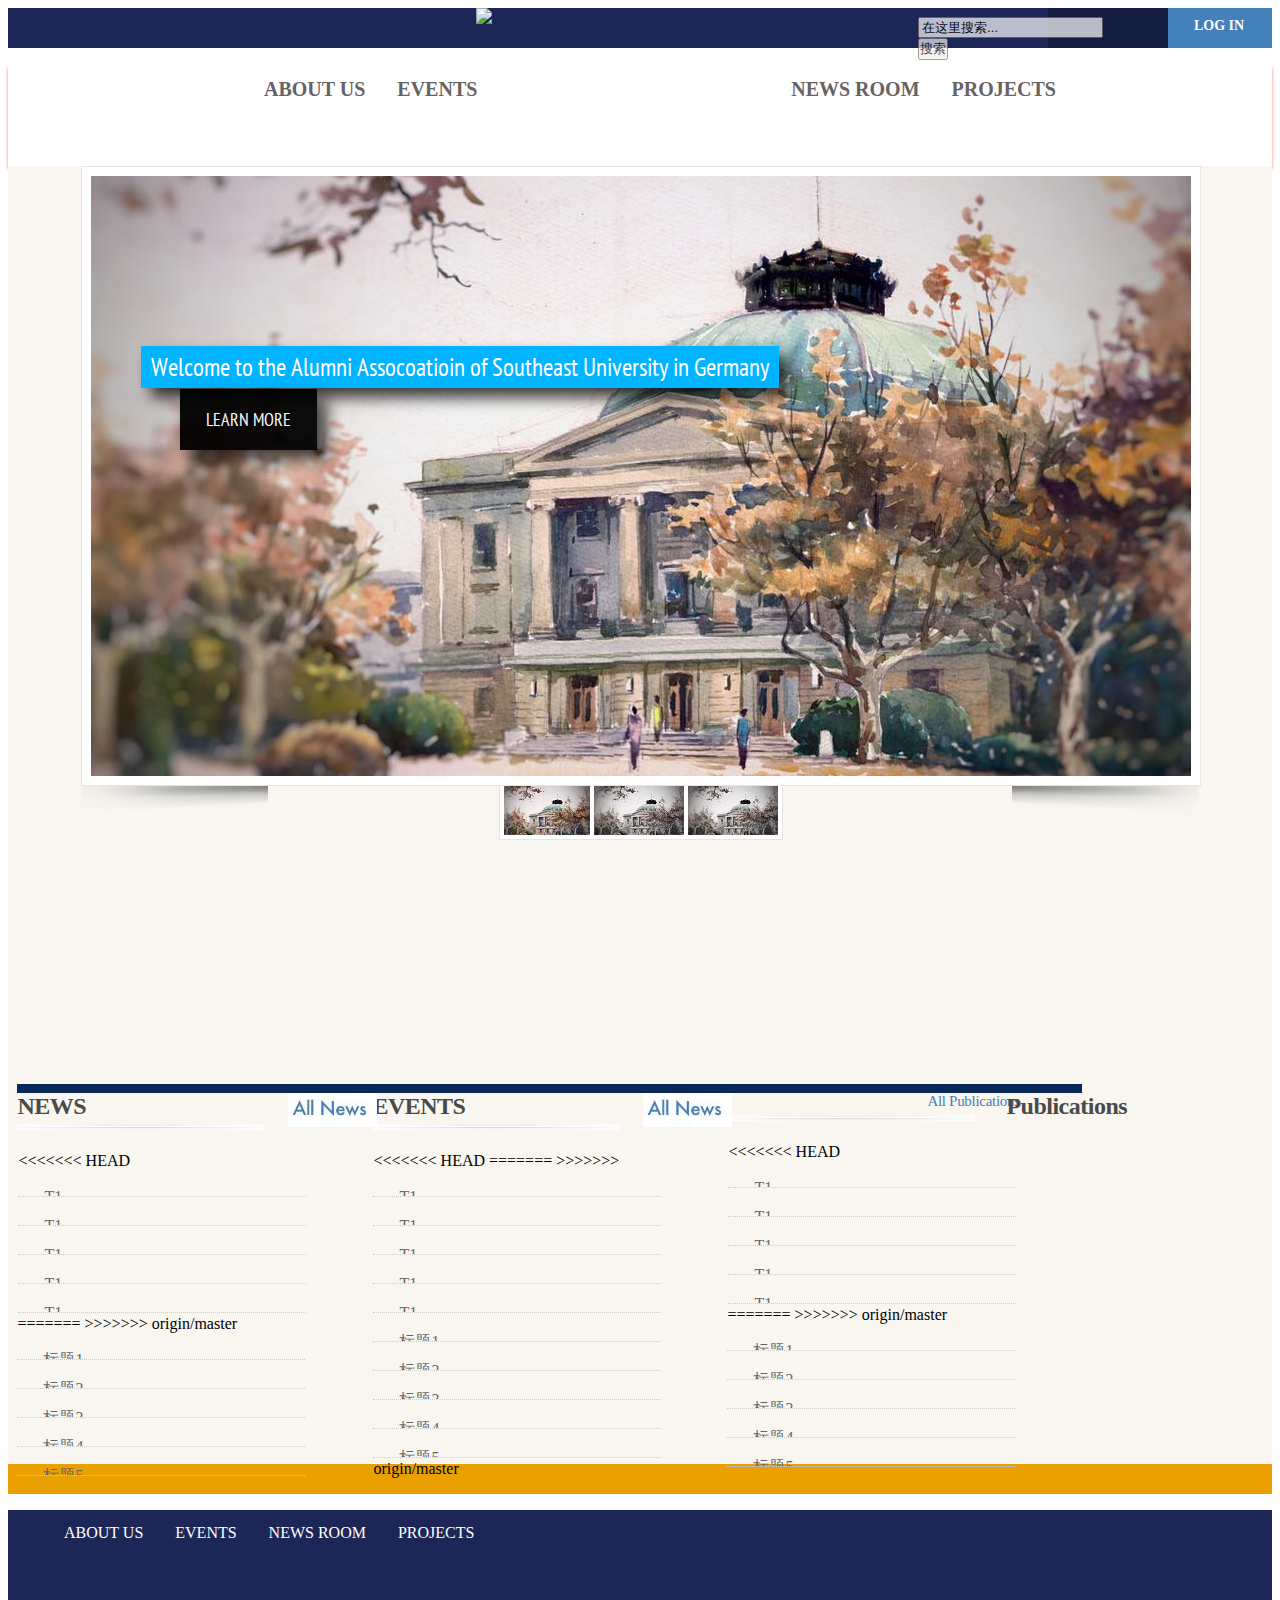
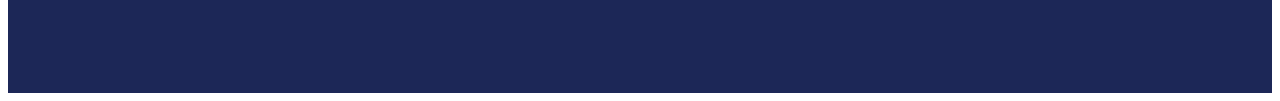
==== commit 0991bfc4: "2" ====
--- a/index.html
+++ b/index.html
@@ -207,12 +207,20 @@
 			<div class="cl"><img src="images/info_line1.jpg"/></div>
 			<div class="dtinfo">
 			  <ul>
+<<<<<<< HEAD
 				<li><a href='/html/AboutAMT/CompanyNews/534.html' target="_blank" title="T1">T1</a></li>
 				<li><a href='/html/AboutAMT/CompanyNews/530.html' target="_blank" title="T1">T1</a></li>
 				<li><a href='/html/AboutAMT/CompanyNews/510.html' target="_blank" title="T1">T1</a></li>
 				<li><a href='/html/AboutAMT/CompanyNews/509.html' target="_blank" title="T1">T1</a></li>
 				<li><a href='/html/AboutAMT/CompanyNews/468.html' target="_blank" title="T1">T1</a></li>
 			  </ul>
+=======
+				<li><a href='/html/AboutAMT/CompanyNews/534.html' target="_blank" title="标题1">标题1</a></li>
+				<li><a href='/html/AboutAMT/CompanyNews/530.html' target="_blank" title="标题2">标题2</a></li>
+				<li><a href='/html/AboutAMT/CompanyNews/510.html' target="_blank" title="标题3">标题3</a></li>
+				<li><a href='/html/AboutAMT/CompanyNews/509.html' target="_blank" title="标题4">标题4</a></li>
+				<li><a href='/html/AboutAMT/CompanyNews/468.html' target="_blank" title="标题5">标题5</a></li>			  </ul>
+>>>>>>> origin/master
 			</div>
 		</div>
 
@@ -227,33 +235,49 @@
 			<div class="cl"><img src="images/info_line1.jpg"/></div>
 			<div class="dtinfo">
 			  <ul>
+<<<<<<< HEAD
+				<li><a href='/html/AboutAMT/CompanyNews/534.html' target="_blank" title="T1">T1</a></li>
+				<li><a href='/html/AboutAMT/CompanyNews/530.html' target="_blank" title="T1">T1</a></li>
+				<li><a href='/html/AboutAMT/CompanyNews/510.html' target="_blank" title="T1">T1</a></li>
+				<li><a href='/html/AboutAMT/CompanyNews/509.html' target="_blank" title="T1">T1</a></li>
+				<li><a href='/html/AboutAMT/CompanyNews/468.html' target="_blank" title="T1">T1</a></li>
+=======
+				<li><a href='/html/AboutAMT/CompanyNews/534.html' target="_blank" title="标题1">标题1</a></li>
+				<li><a href='/html/AboutAMT/CompanyNews/530.html' target="_blank" title="标题2">标题2</a></li>
+				<li><a href='/html/AboutAMT/CompanyNews/510.html' target="_blank" title="标题3">标题3</a></li>
+				<li><a href='/html/AboutAMT/CompanyNews/509.html' target="_blank" title="标题4">标题4</a></li>
+				<li><a href='/html/AboutAMT/CompanyNews/468.html' target="_blank" title="标题5">标题5</a></li>
+>>>>>>> origin/master
+			  </ul>
+			</div>
+		</div>
+		
+		<div class="dt">
+		
+			<div class="fl">
+			<div class="news_top"></div>
+			<div class="font_news" style="float: left">NEWS</div>			
+			  <div class="dttop"></div>
+			  
+			  <div class="dtmore" style="display: inline"><a href="/html/AboutAMT/CompanyNews/list_8_1.html"  target="_blank"><img alt="更多" src="images/more.jpg"></a></div>
+			</div>
+			<div class="cl"><img src="images/info_line1.jpg"/></div>
+			<div class="dtinfo">
+			  <ul>
+<<<<<<< HEAD
 				<li><a href='/html/AboutAMT/CompanyNews/534.html' target="_blank" title="T1">T1</a></li>
 				<li><a href='/html/AboutAMT/CompanyNews/530.html' target="_blank" title="T1">T1</a></li>
 				<li><a href='/html/AboutAMT/CompanyNews/510.html' target="_blank" title="T1">T1</a></li>
 				<li><a href='/html/AboutAMT/CompanyNews/509.html' target="_blank" title="T1">T1</a></li>
 				<li><a href='/html/AboutAMT/CompanyNews/468.html' target="_blank" title="T1">T1</a></li>
 			  </ul>
-			</div>
-		</div>
-		
-		<div class="dt">
-		
-			<div class="fl">
-			<div class="news_top"></div>
-			<div class="font_news" style="float: left">NEWS</div>			
-			  <div class="dttop"></div>
-			  
-			  <div class="dtmore" style="display: inline"><a href="/html/AboutAMT/CompanyNews/list_8_1.html"  target="_blank"><img alt="更多" src="images/more.jpg"></a></div>
-			</div>
-			<div class="cl"><img src="images/info_line1.jpg"/></div>
-			<div class="dtinfo">
-			  <ul>
-				<li><a href='/html/AboutAMT/CompanyNews/534.html' target="_blank" title="T1">T1</a></li>
-				<li><a href='/html/AboutAMT/CompanyNews/530.html' target="_blank" title="T1">T1</a></li>
-				<li><a href='/html/AboutAMT/CompanyNews/510.html' target="_blank" title="T1">T1</a></li>
-				<li><a href='/html/AboutAMT/CompanyNews/509.html' target="_blank" title="T1">T1</a></li>
-				<li><a href='/html/AboutAMT/CompanyNews/468.html' target="_blank" title="T1">T1</a></li>
-			  </ul>
+=======
+				<li><a href='/html/AboutAMT/CompanyNews/534.html' target="_blank" title="标题1">标题1</a></li>
+				<li><a href='/html/AboutAMT/CompanyNews/530.html' target="_blank" title="标题2">标题2</a></li>
+				<li><a href='/html/AboutAMT/CompanyNews/510.html' target="_blank" title="标题3">标题3</a></li>
+				<li><a href='/html/AboutAMT/CompanyNews/509.html' target="_blank" title="标题4">标题4</a></li>
+				<li><a href='/html/AboutAMT/CompanyNews/468.html' target="_blank" title="标题5">标题5</a></li>			  </ul>
+>>>>>>> origin/master
 			</div>
 		</div>
 
@@ -287,4 +311,4 @@
 	</div>
 </div>
 </body>
-</html>+</html>
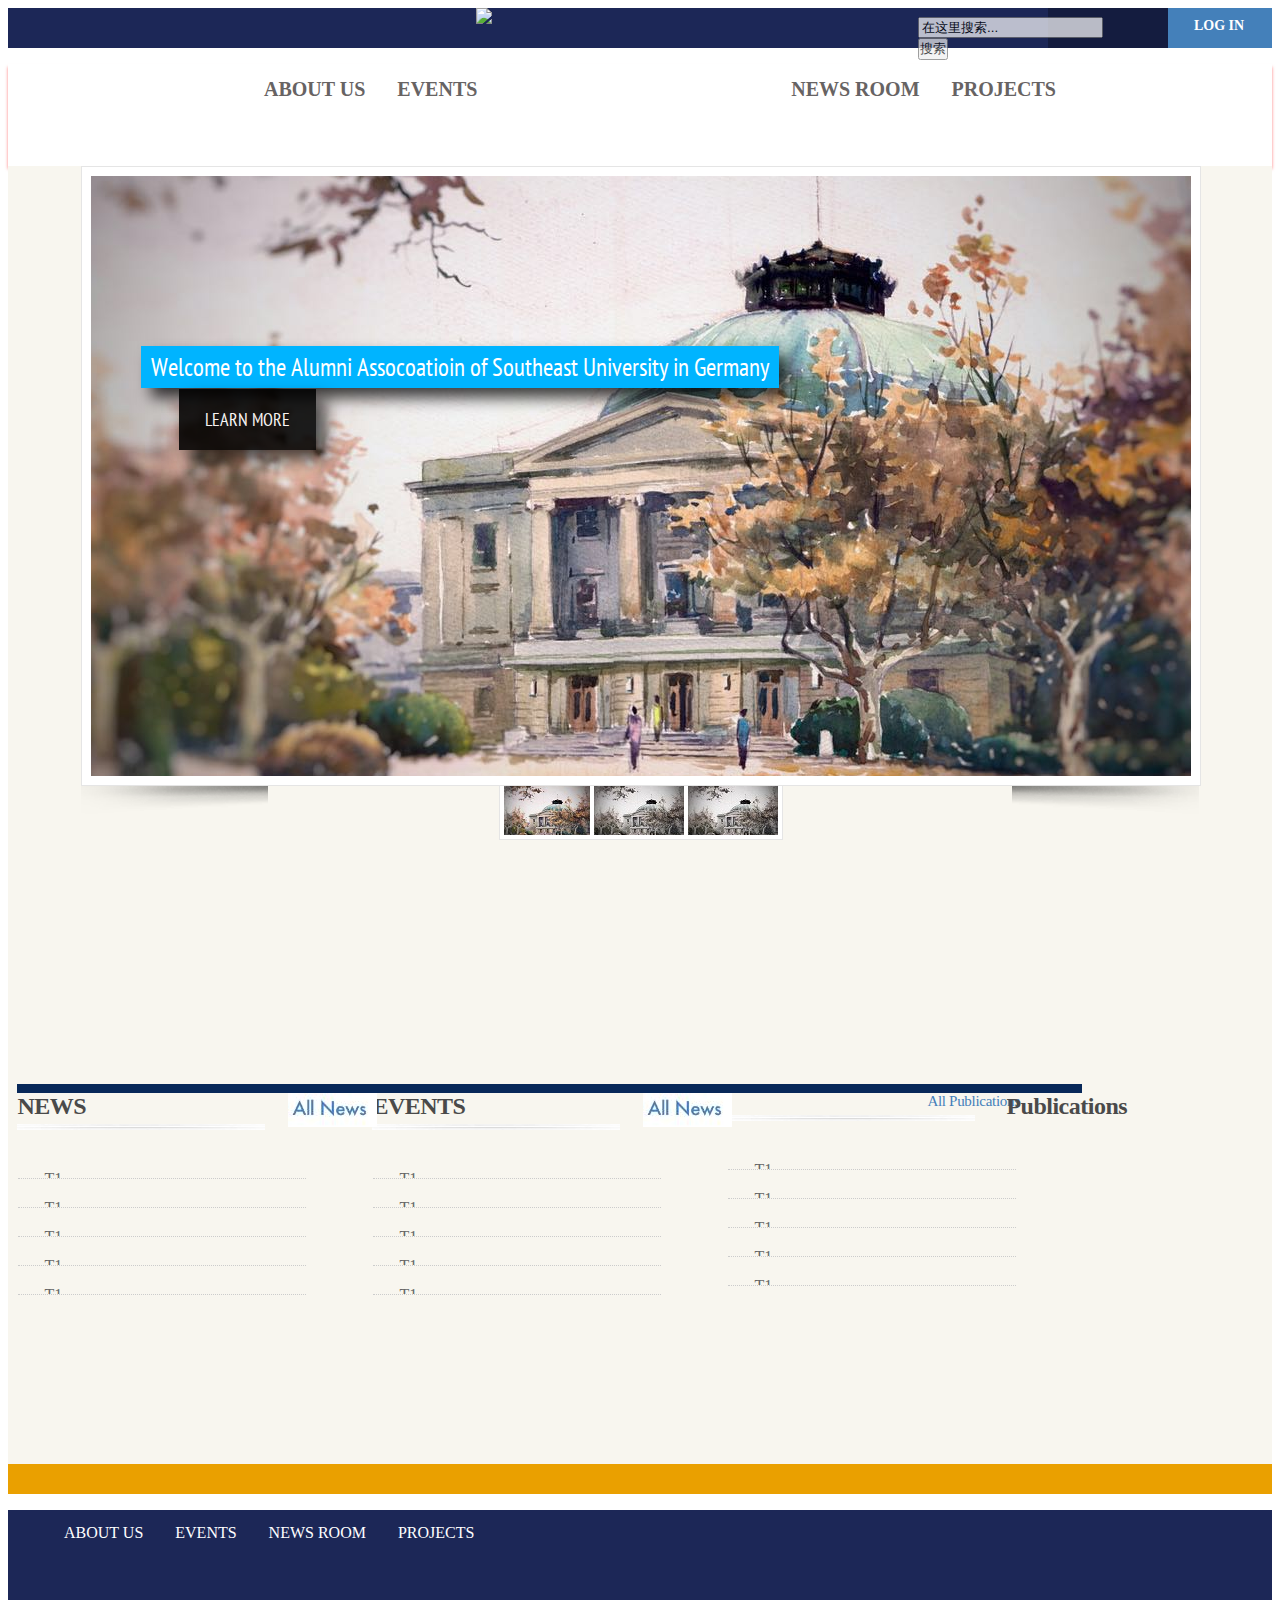
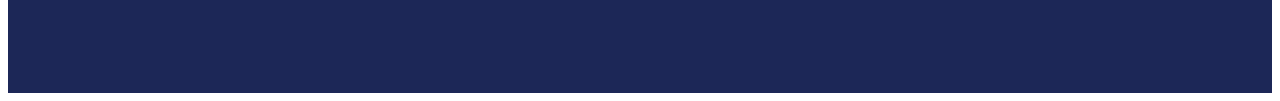
==== commit b985005e: "2" ====
--- a/index.html
+++ b/index.html
@@ -86,6 +86,9 @@
 		
 });
 </script>
+<style>
+
+</style>
 </head>
 
 <body>
@@ -207,20 +210,12 @@
 			<div class="cl"><img src="images/info_line1.jpg"/></div>
 			<div class="dtinfo">
 			  <ul>
-<<<<<<< HEAD
 				<li><a href='/html/AboutAMT/CompanyNews/534.html' target="_blank" title="T1">T1</a></li>
 				<li><a href='/html/AboutAMT/CompanyNews/530.html' target="_blank" title="T1">T1</a></li>
 				<li><a href='/html/AboutAMT/CompanyNews/510.html' target="_blank" title="T1">T1</a></li>
 				<li><a href='/html/AboutAMT/CompanyNews/509.html' target="_blank" title="T1">T1</a></li>
 				<li><a href='/html/AboutAMT/CompanyNews/468.html' target="_blank" title="T1">T1</a></li>
 			  </ul>
-=======
-				<li><a href='/html/AboutAMT/CompanyNews/534.html' target="_blank" title="标题1">标题1</a></li>
-				<li><a href='/html/AboutAMT/CompanyNews/530.html' target="_blank" title="标题2">标题2</a></li>
-				<li><a href='/html/AboutAMT/CompanyNews/510.html' target="_blank" title="标题3">标题3</a></li>
-				<li><a href='/html/AboutAMT/CompanyNews/509.html' target="_blank" title="标题4">标题4</a></li>
-				<li><a href='/html/AboutAMT/CompanyNews/468.html' target="_blank" title="标题5">标题5</a></li>			  </ul>
->>>>>>> origin/master
 			</div>
 		</div>
 
@@ -235,19 +230,11 @@
 			<div class="cl"><img src="images/info_line1.jpg"/></div>
 			<div class="dtinfo">
 			  <ul>
-<<<<<<< HEAD
 				<li><a href='/html/AboutAMT/CompanyNews/534.html' target="_blank" title="T1">T1</a></li>
 				<li><a href='/html/AboutAMT/CompanyNews/530.html' target="_blank" title="T1">T1</a></li>
 				<li><a href='/html/AboutAMT/CompanyNews/510.html' target="_blank" title="T1">T1</a></li>
 				<li><a href='/html/AboutAMT/CompanyNews/509.html' target="_blank" title="T1">T1</a></li>
 				<li><a href='/html/AboutAMT/CompanyNews/468.html' target="_blank" title="T1">T1</a></li>
-=======
-				<li><a href='/html/AboutAMT/CompanyNews/534.html' target="_blank" title="标题1">标题1</a></li>
-				<li><a href='/html/AboutAMT/CompanyNews/530.html' target="_blank" title="标题2">标题2</a></li>
-				<li><a href='/html/AboutAMT/CompanyNews/510.html' target="_blank" title="标题3">标题3</a></li>
-				<li><a href='/html/AboutAMT/CompanyNews/509.html' target="_blank" title="标题4">标题4</a></li>
-				<li><a href='/html/AboutAMT/CompanyNews/468.html' target="_blank" title="标题5">标题5</a></li>
->>>>>>> origin/master
 			  </ul>
 			</div>
 		</div>
@@ -264,20 +251,12 @@
 			<div class="cl"><img src="images/info_line1.jpg"/></div>
 			<div class="dtinfo">
 			  <ul>
-<<<<<<< HEAD
 				<li><a href='/html/AboutAMT/CompanyNews/534.html' target="_blank" title="T1">T1</a></li>
 				<li><a href='/html/AboutAMT/CompanyNews/530.html' target="_blank" title="T1">T1</a></li>
 				<li><a href='/html/AboutAMT/CompanyNews/510.html' target="_blank" title="T1">T1</a></li>
 				<li><a href='/html/AboutAMT/CompanyNews/509.html' target="_blank" title="T1">T1</a></li>
 				<li><a href='/html/AboutAMT/CompanyNews/468.html' target="_blank" title="T1">T1</a></li>
 			  </ul>
-=======
-				<li><a href='/html/AboutAMT/CompanyNews/534.html' target="_blank" title="标题1">标题1</a></li>
-				<li><a href='/html/AboutAMT/CompanyNews/530.html' target="_blank" title="标题2">标题2</a></li>
-				<li><a href='/html/AboutAMT/CompanyNews/510.html' target="_blank" title="标题3">标题3</a></li>
-				<li><a href='/html/AboutAMT/CompanyNews/509.html' target="_blank" title="标题4">标题4</a></li>
-				<li><a href='/html/AboutAMT/CompanyNews/468.html' target="_blank" title="标题5">标题5</a></li>			  </ul>
->>>>>>> origin/master
 			</div>
 		</div>
 
@@ -311,4 +290,4 @@
 	</div>
 </div>
 </body>
-</html>
+</html>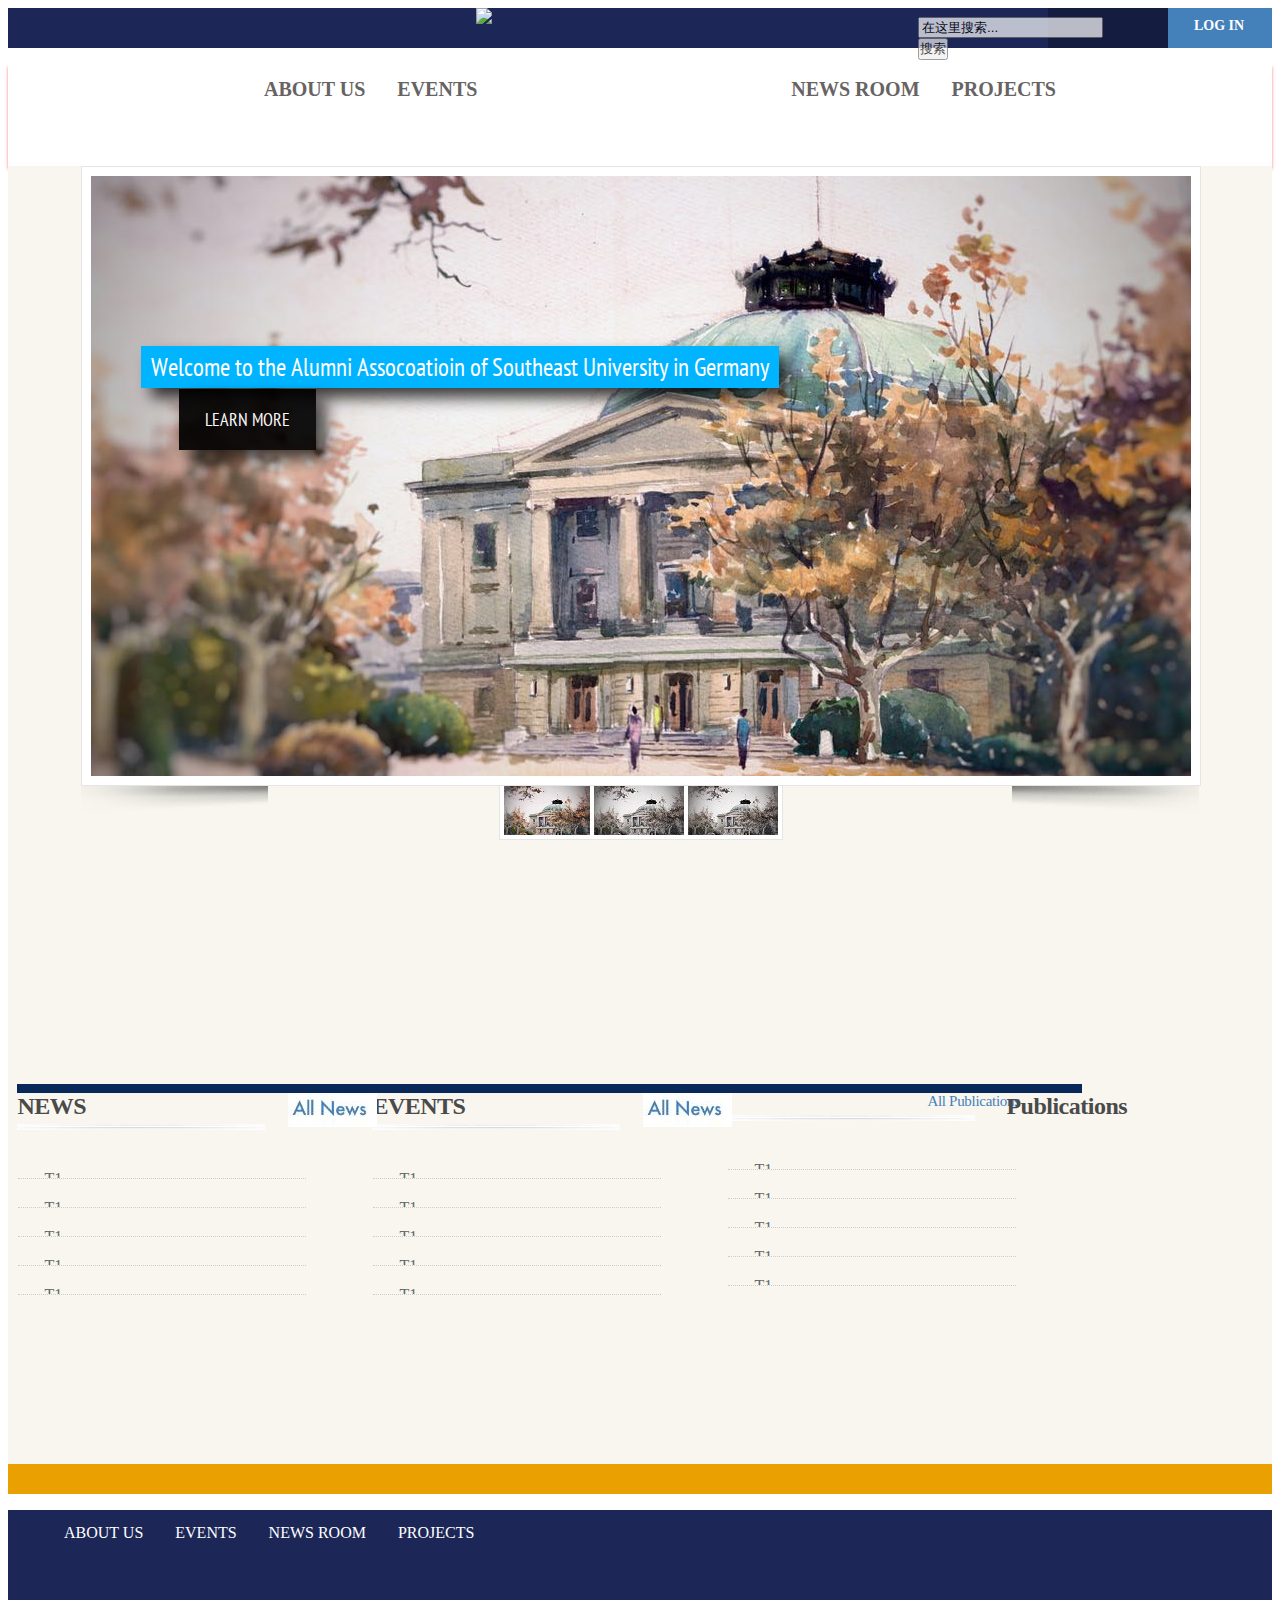
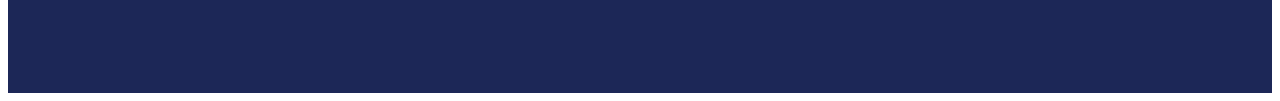
==== commit f18943c9: "2" ====
--- a/index.html
+++ b/index.html
@@ -95,7 +95,7 @@
 <div class="headerblue">
 	<div class="center2">
 		<a href=" ">
-		<img src="images/seulogo.jpg"/>
+		<img src="/images/seulogo.jpg"/>
 		</a>
 	</div>
 	<div class="login_box">
@@ -290,4 +290,4 @@
 	</div>
 </div>
 </body>
-</html>+</html>
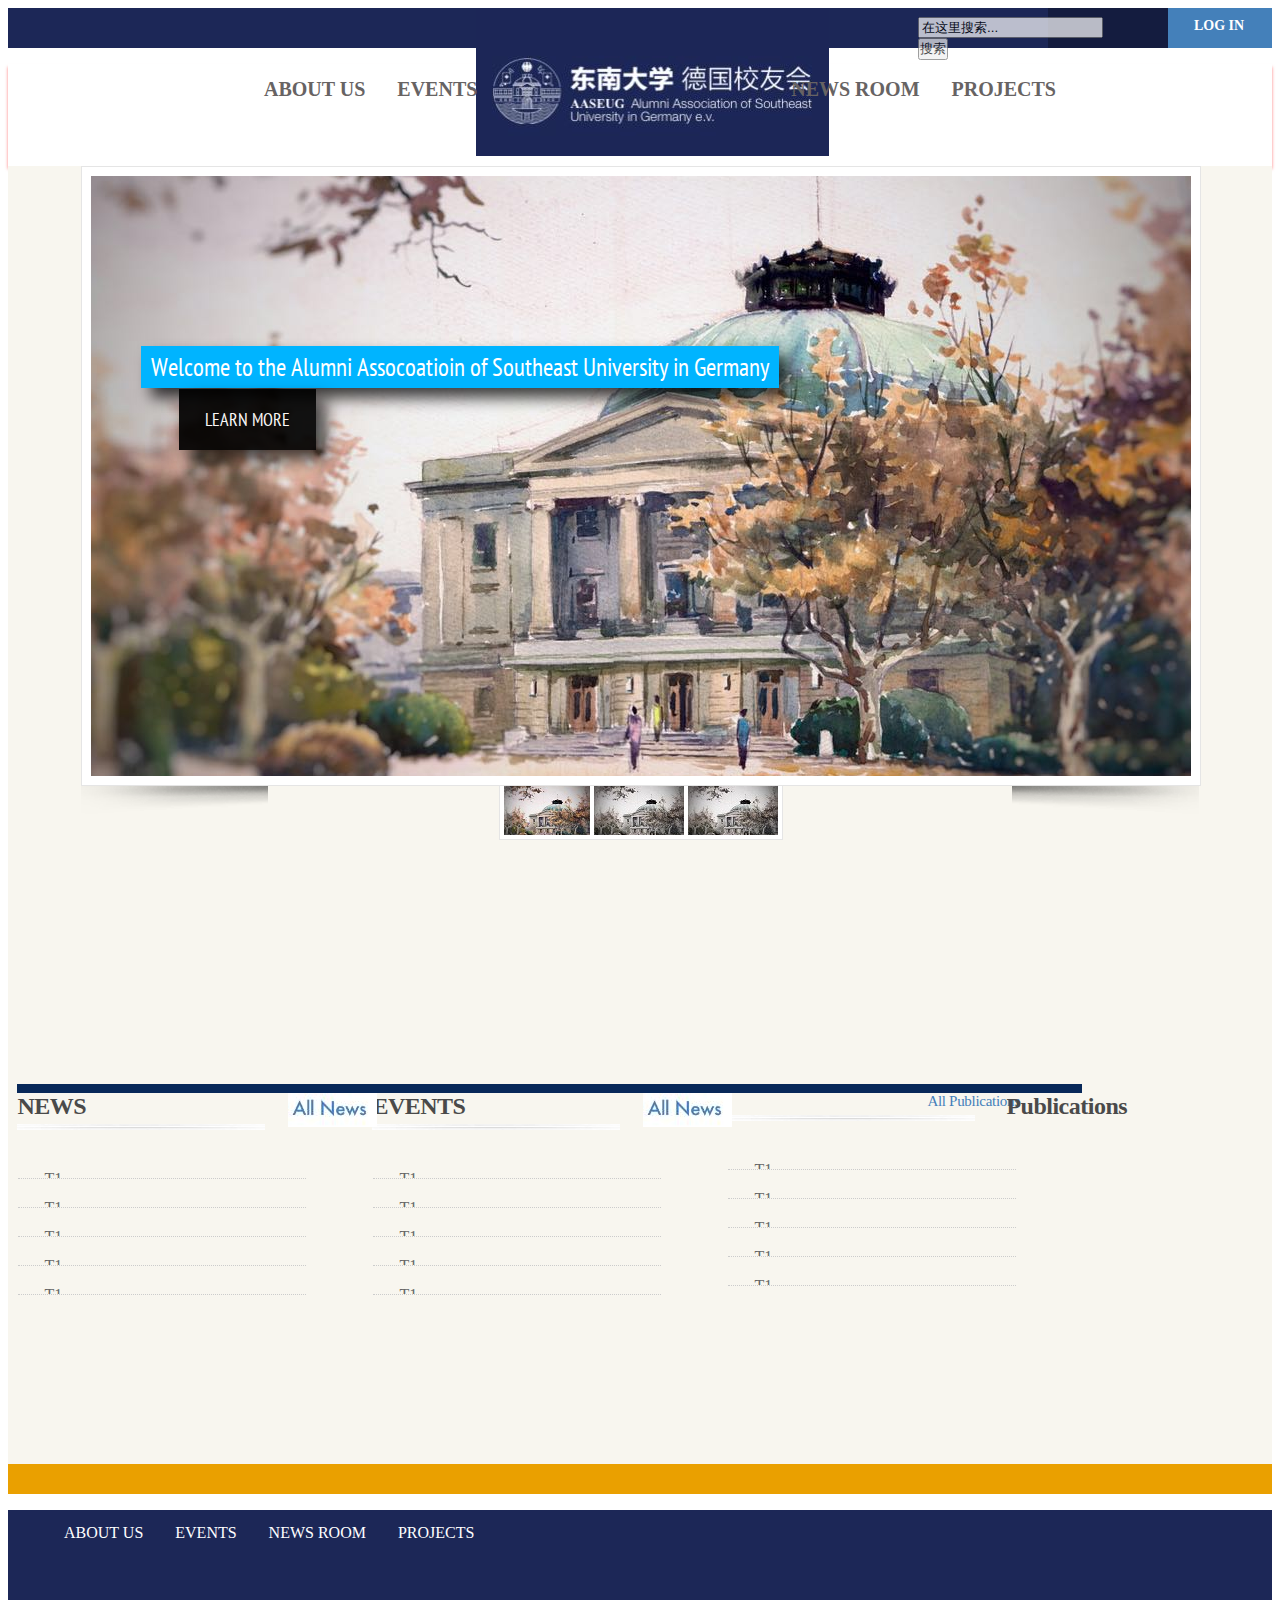
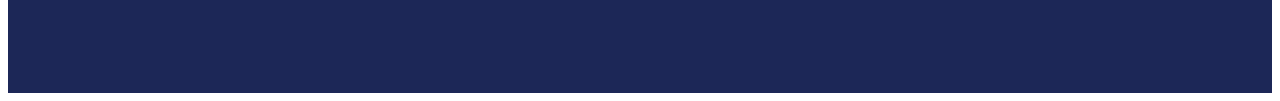
==== commit 621b5117: "1" ====
--- a/index.html
+++ b/index.html
@@ -95,7 +95,7 @@
 <div class="headerblue">
 	<div class="center2">
 		<a href=" ">
-		<img src="/images/seulogo.jpg"/>
+		<img src="/images/seulogo.JPG"/>
 		</a>
 	</div>
 	<div class="login_box">
